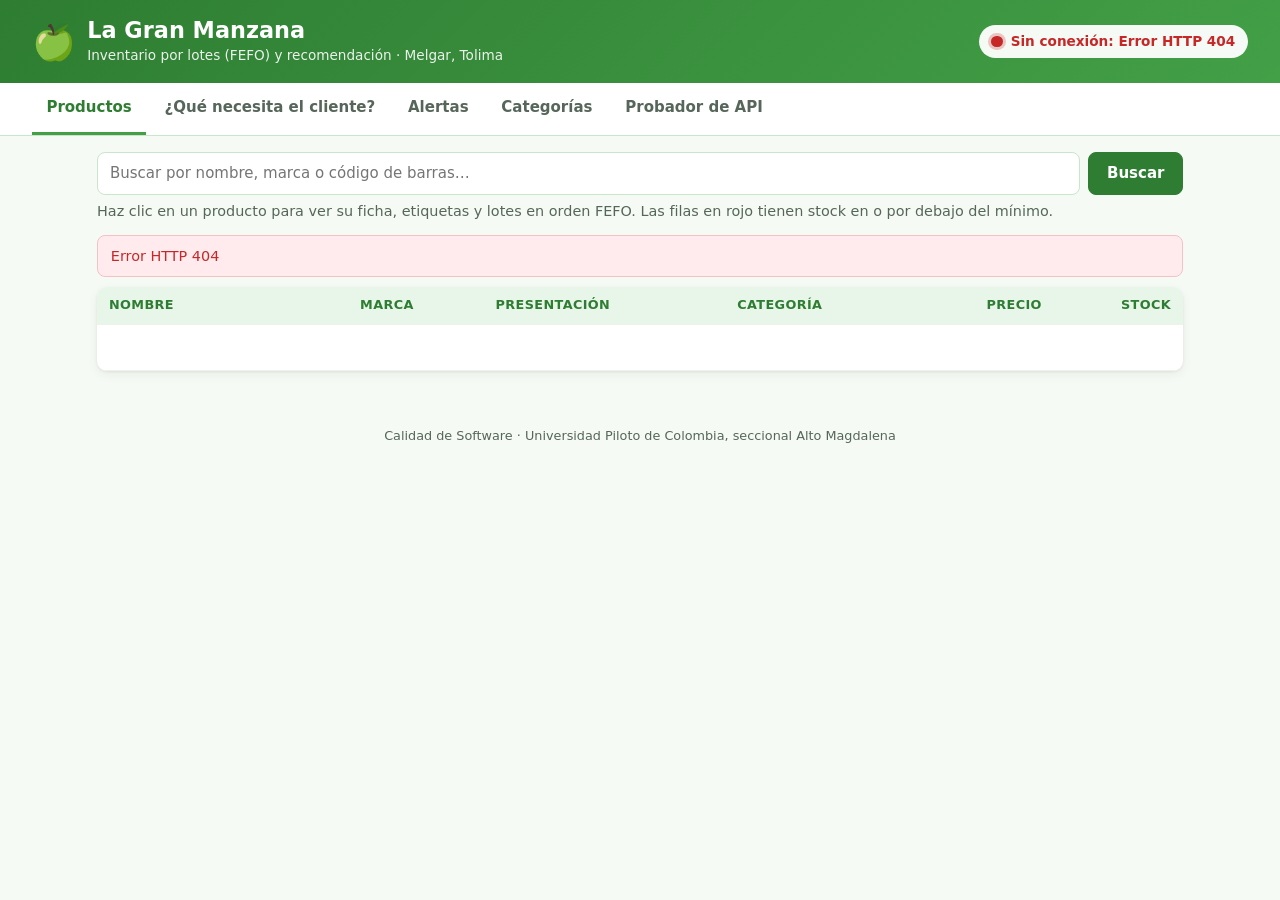
==== web/index.html @ 93dfb6d2 "API base + frontend de prueba API en Go (stdlib + go-sql-driver/mysql) para La Gran Manzana: salud, " ====
<!doctype html>
<html lang="es">
<head>
  <meta charset="utf-8">
  <meta name="viewport" content="width=device-width, initial-scale=1">
  <title>La Gran Manzana · Inventario</title>
  <link rel="icon" href="data:image/svg+xml,%3Csvg xmlns='http://www.w3.org/2000/svg' viewBox='0 0 32 32'%3E%3Ccircle cx='16' cy='18' r='12' fill='%2343a047'/%3E%3Cpath d='M16 7c0-3 2-5 5-5' stroke='%235d4037' stroke-width='2.5' fill='none'/%3E%3C/svg%3E">
  <link rel="stylesheet" href="estilos.css">
</head>
<body>
  <header class="cabecera">
    <div class="marca">
      <span class="logo" aria-hidden="true">🍏</span>
      <div>
        <h1>La Gran Manzana</h1>
        <p class="sub">Inventario por lotes (FEFO) y recomendación · Melgar, Tolima</p>
      </div>
    </div>
    <div id="estado" class="estado estado-cargando" role="status" aria-live="polite">
      <span class="punto"></span><span id="estado-texto">Verificando conexión…</span>
    </div>
  </header>

  <nav class="pestanas" role="tablist" aria-label="Secciones">
    <button role="tab" aria-selected="true" data-tab="productos">Productos</button>
    <button role="tab" aria-selected="false" data-tab="necesidades">¿Qué necesita el cliente?</button>
    <button role="tab" aria-selected="false" data-tab="alertas">Alertas</button>
    <button role="tab" aria-selected="false" data-tab="categorias">Categorías</button>
    <button role="tab" aria-selected="false" data-tab="probador">Probador de API</button>
  </nav>

  <main>
    <!-- 1. Productos -->
    <section id="tab-productos" class="panel" role="tabpanel">
      <form id="form-buscar" class="barra-busqueda">
        <input id="q" type="search" placeholder="Buscar por nombre, marca o código de barras…" autocomplete="off" aria-label="Buscar productos">
        <button type="submit" class="btn">Buscar</button>
      </form>
      <p class="ayuda">Haz clic en un producto para ver su ficha, etiquetas y lotes en orden FEFO. Las filas en rojo tienen stock en o por debajo del mínimo.</p>
      <div id="productos-msg" class="msg" hidden></div>
      <div class="tabla-scroll">
        <table class="tabla clicable">
          <thead><tr><th>Nombre</th><th>Marca</th><th>Presentación</th><th>Categoría</th><th class="num">Precio</th><th class="num">Stock</th></tr></thead>
          <tbody id="productos-cuerpo"></tbody>
        </table>
      </div>
    </section>

    <!-- 2. Necesidades -->
    <section id="tab-necesidades" class="panel" role="tabpanel" hidden>
      <p class="ayuda">Toca la necesidad del cliente para ver los productos recomendados y su disponibilidad.</p>
      <div id="necesidades-botones" class="chips"></div>
      <div id="necesidades-msg" class="msg" hidden></div>
      <div id="necesidades-resultado"></div>
    </section>

    <!-- 3. Alertas -->
    <section id="tab-alertas" class="panel" role="tabpanel" hidden>
      <div class="encabezado-seccion">
        <h2>Vencimientos</h2>
        <div class="leyenda">
          <span class="nivel nivel-vencido">vencido</span>
          <span class="nivel nivel-liquidar">liquidar</span>
          <span class="nivel nivel-devolver">devolver</span>
        </div>
      </div>
      <div id="venc-msg" class="msg" hidden></div>
      <div class="tabla-scroll">
        <table class="tabla">
          <thead><tr><th>Nivel</th><th>Producto</th><th>Lote</th><th>Vence</th><th class="num">Días</th><th class="num">Cant.</th><th>Proveedor</th><th>¿Acepta devolución?</th></tr></thead>
          <tbody id="venc-cuerpo"></tbody>
        </table>
      </div>

      <h2>Stock bajo</h2>
      <div id="stock-msg" class="msg" hidden></div>
      <div class="tabla-scroll">
        <table class="tabla">
          <thead><tr><th>Producto</th><th>Marca</th><th>Categoría</th><th class="num">Stock</th><th class="num">Mínimo</th></tr></thead>
          <tbody id="stock-cuerpo"></tbody>
        </table>
      </div>
    </section>

    <!-- 4. Categorías -->
    <section id="tab-categorias" class="panel" role="tabpanel" hidden>
      <div class="dos-columnas">
        <div>
          <h2>Nueva categoría</h2>
          <form id="form-categoria" class="tarjeta">
            <label for="cat-nombre">Nombre (máx. 80 caracteres)</label>
            <input id="cat-nombre" type="text" maxlength="200" autocomplete="off" placeholder="Ej.: Superalimentos">
            <button type="submit" class="btn">Crear</button>
            <div id="cat-resultado" class="msg" hidden></div>
          </form>
        </div>
        <div>
          <h2>Categorías existentes <span id="cat-conteo" class="conteo"></span></h2>
          <div id="cat-msg" class="msg" hidden></div>
          <ul id="cat-lista" class="lista"></ul>
        </div>
      </div>
    </section>

    <!-- 5. Probador -->
    <section id="tab-probador" class="panel" role="tabpanel" hidden>
      <p class="ayuda">Prueba cada endpoint del API. Puedes editar la ruta (por ejemplo cambiar el id o el parámetro <code>q</code>) y el cuerpo JSON del POST.</p>
      <div id="probador-lista"></div>
    </section>
  </main>

  <dialog id="ficha" aria-labelledby="ficha-titulo">
    <div class="ficha-cabecera">
      <h2 id="ficha-titulo">Producto</h2>
      <button type="button" class="btn-cerrar" id="ficha-cerrar" aria-label="Cerrar">✕</button>
    </div>
    <div id="ficha-cuerpo"></div>
  </dialog>

  <footer class="pie">Calidad de Software · Universidad Piloto de Colombia, seccional Alto Magdalena</footer>

  <script src="app.js"></script>
</body>
</html>
---- web/estilos.css ----
:root {
  --verde: #2e7d32;
  --verde-claro: #43a047;
  --verde-suave: #e8f5e9;
  --verde-borde: #c8e6c9;
  --texto: #1b2a1c;
  --texto-suave: #56665a;
  --fondo: #f6faf4;
  --blanco: #ffffff;
  --rojo: #c62828;
  --rojo-suave: #ffebee;
  --naranja: #ef6c00;
  --naranja-suave: #fff3e0;
  --amarillo: #8d6e00;
  --amarillo-suave: #fff8d6;
  --radio: 10px;
  --sombra: 0 1px 3px rgba(27, 42, 28, .08), 0 4px 12px rgba(27, 42, 28, .05);
}

* { box-sizing: border-box; }

body {
  margin: 0;
  font-family: system-ui, -apple-system, "Segoe UI", Roboto, "Helvetica Neue", Arial, sans-serif;
  font-size: 15px;
  line-height: 1.45;
  color: var(--texto);
  background: var(--fondo);
}

h1, h2, h3 { line-height: 1.2; }
h2 { font-size: 1.15rem; margin: 1.4rem 0 .6rem; color: var(--verde); }
code { background: var(--verde-suave); padding: 0 .3em; border-radius: 4px; }

/* Cabecera */
.cabecera {
  display: flex; flex-wrap: wrap; align-items: center; justify-content: space-between; gap: .8rem;
  padding: 1rem clamp(1rem, 4vw, 2rem);
  background: linear-gradient(135deg, var(--verde) 0%, var(--verde-claro) 100%);
  color: var(--blanco);
}
.marca { display: flex; align-items: center; gap: .7rem; }
.logo { font-size: 2.2rem; }
.cabecera h1 { margin: 0; font-size: 1.4rem; }
.sub { margin: .1rem 0 0; font-size: .85rem; opacity: .9; }

.estado {
  display: inline-flex; align-items: center; gap: .5rem;
  padding: .4rem .8rem; border-radius: 999px;
  font-size: .85rem; font-weight: 600; background: rgba(255, 255, 255, .95); color: var(--texto);
  max-width: 100%;
}
.estado .punto { width: .7rem; height: .7rem; border-radius: 50%; background: #9e9e9e; flex: none; }
.estado-ok .punto { background: var(--verde-claro); box-shadow: 0 0 0 3px rgba(67, 160, 71, .25); }
.estado-ok { color: var(--verde); }
.estado-error .punto { background: var(--rojo); box-shadow: 0 0 0 3px rgba(198, 40, 40, .25); }
.estado-error { color: var(--rojo); }

/* Pestañas */
.pestanas {
  display: flex; gap: .25rem; overflow-x: auto;
  padding: 0 clamp(1rem, 4vw, 2rem);
  background: var(--blanco); border-bottom: 1px solid var(--verde-borde);
  position: sticky; top: 0; z-index: 5;
}
.pestanas button {
  flex: none; border: 0; background: none; cursor: pointer;
  padding: .85rem .9rem; font: inherit; font-weight: 600; color: var(--texto-suave);
  border-bottom: 3px solid transparent;
}
.pestanas button:hover { color: var(--verde); }
.pestanas button[aria-selected="true"] { color: var(--verde); border-bottom-color: var(--verde-claro); }

main { max-width: 1150px; margin: 0 auto; padding: 1rem clamp(1rem, 4vw, 2rem) 2rem; }

.ayuda { color: var(--texto-suave); font-size: .9rem; margin: .4rem 0 .8rem; }

/* Controles */
.barra-busqueda { display: flex; gap: .5rem; }
input[type="search"], input[type="text"], textarea {
  width: 100%; font: inherit; color: var(--texto);
  padding: .6rem .75rem; border: 1px solid var(--verde-borde); border-radius: 8px; background: var(--blanco);
}
input:focus, textarea:focus, button:focus-visible { outline: 2px solid var(--verde-claro); outline-offset: 1px; }
textarea { font-family: ui-monospace, SFMono-Regular, Menlo, Consolas, monospace; font-size: .85rem; resize: vertical; }

.btn {
  flex: none; font: inherit; font-weight: 600; cursor: pointer;
  padding: .55rem 1.1rem; border-radius: 8px; border: 1px solid var(--verde);
  background: var(--verde); color: var(--blanco);
}
.btn:hover { background: #256b29; }
.btn:disabled { opacity: .6; cursor: wait; }
.btn-sec { background: var(--blanco); color: var(--verde); }
.btn-sec:hover { background: var(--verde-suave); }

/* Tablas */
.tabla-scroll { overflow-x: auto; background: var(--blanco); border-radius: var(--radio); box-shadow: var(--sombra); }
.tabla { width: 100%; border-collapse: collapse; font-size: .92rem; }
.tabla th, .tabla td { padding: .6rem .75rem; text-align: left; border-bottom: 1px solid #edf3ec; white-space: nowrap; }
.tabla td:first-child, .tabla th:first-child { white-space: normal; min-width: 9rem; }
.tabla th { background: var(--verde-suave); color: var(--verde); font-size: .8rem; text-transform: uppercase; letter-spacing: .03em; }
.tabla .num { text-align: right; font-variant-numeric: tabular-nums; }
.tabla.clicable tbody tr { cursor: pointer; }
.tabla.clicable tbody tr:hover { background: #f1f8ef; }
.tabla tr.bajo { background: var(--rojo-suave); color: var(--rojo); }
.tabla tr.bajo:hover { background: #ffdcdc !important; }
.tabla tr.bajo td:first-child { box-shadow: inset 4px 0 var(--rojo); }
.tabla .vacio { text-align: center; color: var(--texto-suave); padding: 1.4rem; white-space: normal; }

/* Niveles de vencimiento */
.nivel { display: inline-block; padding: .15rem .55rem; border-radius: 999px; font-size: .78rem; font-weight: 700; text-transform: uppercase; }
.nivel-vencido { background: var(--rojo); color: var(--blanco); }
.nivel-liquidar { background: var(--naranja); color: var(--blanco); }
.nivel-devolver { background: #fbc02d; color: #3e2f00; }
tr.fila-vencido { background: var(--rojo-suave); }
tr.fila-liquidar { background: var(--naranja-suave); }
tr.fila-devolver { background: var(--amarillo-suave); }
.encabezado-seccion { display: flex; flex-wrap: wrap; align-items: center; justify-content: space-between; gap: .5rem; }
.leyenda { display: flex; gap: .4rem; flex-wrap: wrap; }

/* Mensajes */
.msg { margin: .6rem 0; padding: .6rem .8rem; border-radius: 8px; font-size: .9rem; }
.msg-error { background: var(--rojo-suave); color: var(--rojo); border: 1px solid #f5c2c2; }
.msg-ok { background: var(--verde-suave); color: var(--verde); border: 1px solid var(--verde-borde); }
.msg-aviso { background: var(--naranja-suave); color: #8a4500; border: 1px solid #ffd8a8; }

/* Chips de necesidades */
.chips { display: flex; flex-wrap: wrap; gap: .5rem; margin-bottom: 1rem; }
.chip {
  font: inherit; cursor: pointer; padding: .55rem 1rem; border-radius: 999px;
  border: 1px solid var(--verde-borde); background: var(--blanco); color: var(--verde); font-weight: 600;
}
.chip:hover { background: var(--verde-suave); }
.chip[aria-pressed="true"] { background: var(--verde); border-color: var(--verde); color: var(--blanco); }
.chip .n { font-weight: 400; opacity: .75; margin-left: .25rem; }

.tarjetas { display: grid; grid-template-columns: repeat(auto-fill, minmax(230px, 1fr)); gap: .8rem; }
.tarjeta { background: var(--blanco); border-radius: var(--radio); box-shadow: var(--sombra); padding: 1rem; }
button.tarjeta { font: inherit; color: inherit; text-align: left; border: 1px solid transparent; cursor: pointer; }
button.tarjeta:hover { border-color: var(--verde-borde); }
.tarjeta h3 { margin: 0 0 .25rem; font-size: 1rem; }
.tarjeta .meta { color: var(--texto-suave); font-size: .85rem; }
.tarjeta .fila-precio { display: flex; justify-content: space-between; align-items: center; margin-top: .6rem; gap: .5rem; }
.precio { font-weight: 700; }
.pill { display: inline-block; padding: .1rem .55rem; border-radius: 999px; font-size: .8rem; font-weight: 600; background: var(--verde-suave); color: var(--verde); }
.pill.agotado, .pill.bajo { background: var(--rojo-suave); color: var(--rojo); }

/* Categorías */
.dos-columnas { display: grid; grid-template-columns: minmax(0, 1fr) minmax(0, 1.3fr); gap: 1.5rem; }
#form-categoria { display: grid; gap: .6rem; }
#form-categoria label { font-weight: 600; font-size: .9rem; }
#form-categoria .btn { justify-self: start; }
.lista { list-style: none; margin: 0; padding: 0; background: var(--blanco); border-radius: var(--radio); box-shadow: var(--sombra); }
.lista li { display: flex; justify-content: space-between; gap: 1rem; padding: .55rem .9rem; border-bottom: 1px solid #edf3ec; overflow-wrap: anywhere; }
.lista li:last-child { border-bottom: 0; }
.lista .id { color: var(--texto-suave); font-size: .85rem; font-variant-numeric: tabular-nums; }
.lista li.nueva { background: var(--verde-suave); }
.conteo { font-weight: 400; color: var(--texto-suave); font-size: .9rem; }

/* Ficha (diálogo) */
dialog {
  width: min(720px, calc(100vw - 2rem)); max-height: calc(100vh - 2rem);
  border: 0; border-radius: 14px; padding: 0; box-shadow: 0 10px 40px rgba(0, 0, 0, .25); color: var(--texto);
}
dialog::backdrop { background: rgba(27, 42, 28, .45); }
.ficha-cabecera {
  display: flex; justify-content: space-between; align-items: flex-start; gap: 1rem;
  padding: 1rem 1.2rem; background: var(--verde-suave); position: sticky; top: 0;
}
.ficha-cabecera h2 { margin: 0; color: var(--verde); }
.btn-cerrar { border: 0; background: none; font-size: 1.3rem; cursor: pointer; color: var(--texto-suave); line-height: 1; padding: .2rem .4rem; }
#ficha-cuerpo { padding: 1rem 1.2rem 1.4rem; }
.aviso {
  display: flex; gap: .6rem; align-items: flex-start;
  background: #fff8e1; border: 1px solid #ffe082; border-left: 5px solid #f9a825;
  border-radius: 8px; padding: .75rem .9rem; font-weight: 600; color: #6d4c00; margin-bottom: 1rem;
}
.datos { display: grid; grid-template-columns: repeat(auto-fill, minmax(150px, 1fr)); gap: .6rem; margin-bottom: 1rem; }
.dato { background: var(--fondo); border-radius: 8px; padding: .5rem .7rem; }
.dato .k { display: block; font-size: .75rem; color: var(--texto-suave); text-transform: uppercase; letter-spacing: .03em; }
.dato .v { font-weight: 600; overflow-wrap: anywhere; }
.texto-ficha h3 { font-size: .95rem; margin: 1rem 0 .25rem; color: var(--verde); }
.texto-ficha p { margin: 0; white-space: pre-line; }
.etiquetas { display: flex; flex-wrap: wrap; gap: .35rem; }
.etq { padding: .15rem .6rem; border-radius: 999px; font-size: .8rem; background: var(--verde-suave); color: var(--verde); }
.etq-contraindicacion { background: var(--rojo-suave); color: var(--rojo); }
.etq-ingrediente { background: #e3f2fd; color: #1565c0; }

/* Probador */
.endpoint { background: var(--blanco); border-radius: var(--radio); box-shadow: var(--sombra); padding: .9rem; margin-bottom: .9rem; }
.endpoint .titulo { font-size: .85rem; color: var(--texto-suave); margin-bottom: .45rem; }
.endpoint .linea { display: flex; gap: .5rem; align-items: center; flex-wrap: wrap; }
.endpoint .linea input { flex: 1 1 220px; font-family: ui-monospace, SFMono-Regular, Menlo, Consolas, monospace; font-size: .88rem; }
.metodo { flex: none; font-family: ui-monospace, monospace; font-weight: 700; font-size: .8rem; padding: .3rem .55rem; border-radius: 6px; color: var(--blanco); }
.metodo-GET { background: #1e88e5; }
.metodo-POST { background: var(--verde-claro); }
.endpoint textarea { margin-top: .5rem; min-height: 4.5rem; }
.respuesta { margin-top: .6rem; }
.respuesta .info { display: flex; gap: .6rem; align-items: center; font-size: .85rem; margin-bottom: .35rem; flex-wrap: wrap; }
.codigo { font-weight: 700; padding: .1rem .5rem; border-radius: 6px; }
.codigo-2 { background: var(--verde-suave); color: var(--verde); }
.codigo-4 { background: var(--naranja-suave); color: #8a4500; }
.codigo-5, .codigo-0 { background: var(--rojo-suave); color: var(--rojo); }
pre.json {
  margin: 0; max-height: 360px; overflow: auto; padding: .75rem; border-radius: 8px;
  background: #102014; color: #d6f5d6; font-size: .8rem; line-height: 1.4;
}
.curl { margin-top: .45rem; font-size: .8rem; }

.pie { text-align: center; color: var(--texto-suave); font-size: .8rem; padding: 1.5rem 1rem 2rem; }

/* Celular */
@media (max-width: 720px) {
  body { font-size: 14px; }
  .dos-columnas { grid-template-columns: 1fr; }
  .cabecera h1 { font-size: 1.2rem; }
  .ocultar-movil { display: none; }
}
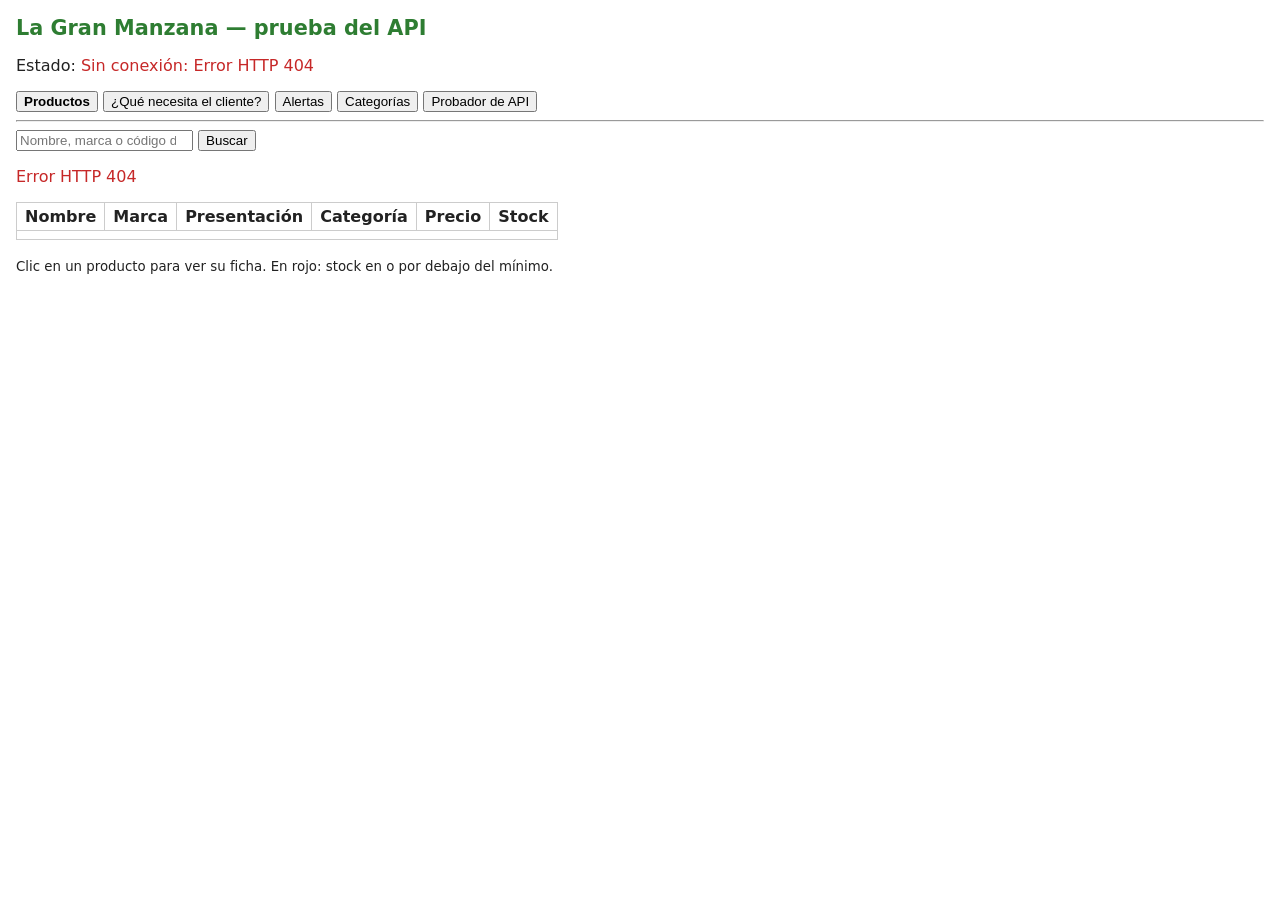
==== commit 5191f267: "Lógica FEFO, recomendaciones, docs privadas y colección Postman - plan-fefo: simula de qué lotes sal" ====
--- a/web/index.html
+++ b/web/index.html
@@ -3,121 +3,80 @@
 <head>
   <meta charset="utf-8">
   <meta name="viewport" content="width=device-width, initial-scale=1">
-  <title>La Gran Manzana · Inventario</title>
-  <link rel="icon" href="data:image/svg+xml,%3Csvg xmlns='http://www.w3.org/2000/svg' viewBox='0 0 32 32'%3E%3Ccircle cx='16' cy='18' r='12' fill='%2343a047'/%3E%3Cpath d='M16 7c0-3 2-5 5-5' stroke='%235d4037' stroke-width='2.5' fill='none'/%3E%3C/svg%3E">
+  <title>La Gran Manzana · Prueba del API</title>
   <link rel="stylesheet" href="estilos.css">
 </head>
 <body>
-  <header class="cabecera">
-    <div class="marca">
-      <span class="logo" aria-hidden="true">🍏</span>
-      <div>
-        <h1>La Gran Manzana</h1>
-        <p class="sub">Inventario por lotes (FEFO) y recomendación · Melgar, Tolima</p>
-      </div>
+  <h1>La Gran Manzana — prueba del API</h1>
+  <p>Estado: <span id="estado">verificando…</span></p>
+
+  <nav id="pestanas">
+    <button data-tab="productos">Productos</button>
+    <button data-tab="necesidades">¿Qué necesita el cliente?</button>
+    <button data-tab="alertas">Alertas</button>
+    <button data-tab="categorias">Categorías</button>
+    <button data-tab="probador">Probador de API</button>
+  </nav>
+  <hr>
+
+  <section id="tab-productos" class="panel">
+    <form id="form-buscar">
+      <input id="q" type="search" placeholder="Nombre, marca o código de barras" aria-label="Buscar">
+      <button type="submit">Buscar</button>
+    </form>
+    <p class="msg" id="productos-msg"></p>
+    <div class="scroll">
+      <table>
+        <thead><tr><th>Nombre</th><th>Marca</th><th>Presentación</th><th>Categoría</th><th>Precio</th><th>Stock</th></tr></thead>
+        <tbody id="productos-cuerpo"></tbody>
+      </table>
     </div>
-    <div id="estado" class="estado estado-cargando" role="status" aria-live="polite">
-      <span class="punto"></span><span id="estado-texto">Verificando conexión…</span>
+    <p><small>Clic en un producto para ver su ficha. En rojo: stock en o por debajo del mínimo.</small></p>
+    <div id="ficha"></div>
+  </section>
+
+  <section id="tab-necesidades" class="panel" hidden>
+    <p>1. Necesidad del cliente:</p>
+    <div id="necesidades-botones"></div>
+    <p>2. Evitar productos con (opcional):</p>
+    <div id="contra-opciones"></div>
+    <label><input type="checkbox" id="solo-disponibles"> Solo con existencias</label>
+    <p class="msg" id="necesidades-msg"></p>
+    <div id="necesidades-resultado"></div>
+  </section>
+
+  <section id="tab-alertas" class="panel" hidden>
+    <h2>Vencimientos</h2>
+    <p class="msg" id="venc-msg"></p>
+    <div class="scroll">
+      <table>
+        <thead><tr><th>Nivel</th><th>Producto</th><th>Lote</th><th>Vence</th><th>Días</th><th>Cant.</th><th>Valor en riesgo</th><th>Acción sugerida</th></tr></thead>
+        <tbody id="venc-cuerpo"></tbody>
+      </table>
     </div>
-  </header>
+    <h2>Stock bajo</h2>
+    <p class="msg" id="stock-msg"></p>
+    <div class="scroll">
+      <table>
+        <thead><tr><th>Producto</th><th>Categoría</th><th>Stock</th><th>Mínimo</th><th>Faltan</th></tr></thead>
+        <tbody id="stock-cuerpo"></tbody>
+      </table>
+    </div>
+  </section>
 
-  <nav class="pestanas" role="tablist" aria-label="Secciones">
-    <button role="tab" aria-selected="true" data-tab="productos">Productos</button>
-    <button role="tab" aria-selected="false" data-tab="necesidades">¿Qué necesita el cliente?</button>
-    <button role="tab" aria-selected="false" data-tab="alertas">Alertas</button>
-    <button role="tab" aria-selected="false" data-tab="categorias">Categorías</button>
-    <button role="tab" aria-selected="false" data-tab="probador">Probador de API</button>
-  </nav>
+  <section id="tab-categorias" class="panel" hidden>
+    <form id="form-categoria">
+      <input id="cat-nombre" type="text" placeholder="Nueva categoría (máx. 80)" aria-label="Nombre">
+      <button type="submit">Crear</button>
+    </form>
+    <p class="msg" id="cat-resultado"></p>
+    <ul id="cat-lista"></ul>
+  </section>
 
-  <main>
-    <!-- 1. Productos -->
-    <section id="tab-productos" class="panel" role="tabpanel">
-      <form id="form-buscar" class="barra-busqueda">
-        <input id="q" type="search" placeholder="Buscar por nombre, marca o código de barras…" autocomplete="off" aria-label="Buscar productos">
-        <button type="submit" class="btn">Buscar</button>
-      </form>
-      <p class="ayuda">Haz clic en un producto para ver su ficha, etiquetas y lotes en orden FEFO. Las filas en rojo tienen stock en o por debajo del mínimo.</p>
-      <div id="productos-msg" class="msg" hidden></div>
-      <div class="tabla-scroll">
-        <table class="tabla clicable">
-          <thead><tr><th>Nombre</th><th>Marca</th><th>Presentación</th><th>Categoría</th><th class="num">Precio</th><th class="num">Stock</th></tr></thead>
-          <tbody id="productos-cuerpo"></tbody>
-        </table>
-      </div>
-    </section>
-
-    <!-- 2. Necesidades -->
-    <section id="tab-necesidades" class="panel" role="tabpanel" hidden>
-      <p class="ayuda">Toca la necesidad del cliente para ver los productos recomendados y su disponibilidad.</p>
-      <div id="necesidades-botones" class="chips"></div>
-      <div id="necesidades-msg" class="msg" hidden></div>
-      <div id="necesidades-resultado"></div>
-    </section>
-
-    <!-- 3. Alertas -->
-    <section id="tab-alertas" class="panel" role="tabpanel" hidden>
-      <div class="encabezado-seccion">
-        <h2>Vencimientos</h2>
-        <div class="leyenda">
-          <span class="nivel nivel-vencido">vencido</span>
-          <span class="nivel nivel-liquidar">liquidar</span>
-          <span class="nivel nivel-devolver">devolver</span>
-        </div>
-      </div>
-      <div id="venc-msg" class="msg" hidden></div>
-      <div class="tabla-scroll">
-        <table class="tabla">
-          <thead><tr><th>Nivel</th><th>Producto</th><th>Lote</th><th>Vence</th><th class="num">Días</th><th class="num">Cant.</th><th>Proveedor</th><th>¿Acepta devolución?</th></tr></thead>
-          <tbody id="venc-cuerpo"></tbody>
-        </table>
-      </div>
-
-      <h2>Stock bajo</h2>
-      <div id="stock-msg" class="msg" hidden></div>
-      <div class="tabla-scroll">
-        <table class="tabla">
-          <thead><tr><th>Producto</th><th>Marca</th><th>Categoría</th><th class="num">Stock</th><th class="num">Mínimo</th></tr></thead>
-          <tbody id="stock-cuerpo"></tbody>
-        </table>
-      </div>
-    </section>
-
-    <!-- 4. Categorías -->
-    <section id="tab-categorias" class="panel" role="tabpanel" hidden>
-      <div class="dos-columnas">
-        <div>
-          <h2>Nueva categoría</h2>
-          <form id="form-categoria" class="tarjeta">
-            <label for="cat-nombre">Nombre (máx. 80 caracteres)</label>
-            <input id="cat-nombre" type="text" maxlength="200" autocomplete="off" placeholder="Ej.: Superalimentos">
-            <button type="submit" class="btn">Crear</button>
-            <div id="cat-resultado" class="msg" hidden></div>
-          </form>
-        </div>
-        <div>
-          <h2>Categorías existentes <span id="cat-conteo" class="conteo"></span></h2>
-          <div id="cat-msg" class="msg" hidden></div>
-          <ul id="cat-lista" class="lista"></ul>
-        </div>
-      </div>
-    </section>
-
-    <!-- 5. Probador -->
-    <section id="tab-probador" class="panel" role="tabpanel" hidden>
-      <p class="ayuda">Prueba cada endpoint del API. Puedes editar la ruta (por ejemplo cambiar el id o el parámetro <code>q</code>) y el cuerpo JSON del POST.</p>
-      <div id="probador-lista"></div>
-    </section>
-  </main>
-
-  <dialog id="ficha" aria-labelledby="ficha-titulo">
-    <div class="ficha-cabecera">
-      <h2 id="ficha-titulo">Producto</h2>
-      <button type="button" class="btn-cerrar" id="ficha-cerrar" aria-label="Cerrar">✕</button>
-    </div>
-    <div id="ficha-cuerpo"></div>
-  </dialog>
-
-  <footer class="pie">Calidad de Software · Universidad Piloto de Colombia, seccional Alto Magdalena</footer>
+  <section id="tab-probador" class="panel" hidden>
+    <p><small>Edita la ruta o el cuerpo y pulsa Enviar.</small></p>
+    <div id="probador-lista"></div>
+  </section>
 
   <script src="app.js"></script>
 </body>
--- a/web/estilos.css
+++ b/web/estilos.css
@@ -1,219 +1,18 @@
-:root {
-  --verde: #2e7d32;
-  --verde-claro: #43a047;
-  --verde-suave: #e8f5e9;
-  --verde-borde: #c8e6c9;
-  --texto: #1b2a1c;
-  --texto-suave: #56665a;
-  --fondo: #f6faf4;
-  --blanco: #ffffff;
-  --rojo: #c62828;
-  --rojo-suave: #ffebee;
-  --naranja: #ef6c00;
-  --naranja-suave: #fff3e0;
-  --amarillo: #8d6e00;
-  --amarillo-suave: #fff8d6;
-  --radio: 10px;
-  --sombra: 0 1px 3px rgba(27, 42, 28, .08), 0 4px 12px rgba(27, 42, 28, .05);
-}
-
-* { box-sizing: border-box; }
-
-body {
-  margin: 0;
-  font-family: system-ui, -apple-system, "Segoe UI", Roboto, "Helvetica Neue", Arial, sans-serif;
-  font-size: 15px;
-  line-height: 1.45;
-  color: var(--texto);
-  background: var(--fondo);
-}
-
-h1, h2, h3 { line-height: 1.2; }
-h2 { font-size: 1.15rem; margin: 1.4rem 0 .6rem; color: var(--verde); }
-code { background: var(--verde-suave); padding: 0 .3em; border-radius: 4px; }
-
-/* Cabecera */
-.cabecera {
-  display: flex; flex-wrap: wrap; align-items: center; justify-content: space-between; gap: .8rem;
-  padding: 1rem clamp(1rem, 4vw, 2rem);
-  background: linear-gradient(135deg, var(--verde) 0%, var(--verde-claro) 100%);
-  color: var(--blanco);
-}
-.marca { display: flex; align-items: center; gap: .7rem; }
-.logo { font-size: 2.2rem; }
-.cabecera h1 { margin: 0; font-size: 1.4rem; }
-.sub { margin: .1rem 0 0; font-size: .85rem; opacity: .9; }
-
-.estado {
-  display: inline-flex; align-items: center; gap: .5rem;
-  padding: .4rem .8rem; border-radius: 999px;
-  font-size: .85rem; font-weight: 600; background: rgba(255, 255, 255, .95); color: var(--texto);
-  max-width: 100%;
-}
-.estado .punto { width: .7rem; height: .7rem; border-radius: 50%; background: #9e9e9e; flex: none; }
-.estado-ok .punto { background: var(--verde-claro); box-shadow: 0 0 0 3px rgba(67, 160, 71, .25); }
-.estado-ok { color: var(--verde); }
-.estado-error .punto { background: var(--rojo); box-shadow: 0 0 0 3px rgba(198, 40, 40, .25); }
-.estado-error { color: var(--rojo); }
-
-/* Pestañas */
-.pestanas {
-  display: flex; gap: .25rem; overflow-x: auto;
-  padding: 0 clamp(1rem, 4vw, 2rem);
-  background: var(--blanco); border-bottom: 1px solid var(--verde-borde);
-  position: sticky; top: 0; z-index: 5;
-}
-.pestanas button {
-  flex: none; border: 0; background: none; cursor: pointer;
-  padding: .85rem .9rem; font: inherit; font-weight: 600; color: var(--texto-suave);
-  border-bottom: 3px solid transparent;
-}
-.pestanas button:hover { color: var(--verde); }
-.pestanas button[aria-selected="true"] { color: var(--verde); border-bottom-color: var(--verde-claro); }
-
-main { max-width: 1150px; margin: 0 auto; padding: 1rem clamp(1rem, 4vw, 2rem) 2rem; }
-
-.ayuda { color: var(--texto-suave); font-size: .9rem; margin: .4rem 0 .8rem; }
-
-/* Controles */
-.barra-busqueda { display: flex; gap: .5rem; }
-input[type="search"], input[type="text"], textarea {
-  width: 100%; font: inherit; color: var(--texto);
-  padding: .6rem .75rem; border: 1px solid var(--verde-borde); border-radius: 8px; background: var(--blanco);
-}
-input:focus, textarea:focus, button:focus-visible { outline: 2px solid var(--verde-claro); outline-offset: 1px; }
-textarea { font-family: ui-monospace, SFMono-Regular, Menlo, Consolas, monospace; font-size: .85rem; resize: vertical; }
-
-.btn {
-  flex: none; font: inherit; font-weight: 600; cursor: pointer;
-  padding: .55rem 1.1rem; border-radius: 8px; border: 1px solid var(--verde);
-  background: var(--verde); color: var(--blanco);
-}
-.btn:hover { background: #256b29; }
-.btn:disabled { opacity: .6; cursor: wait; }
-.btn-sec { background: var(--blanco); color: var(--verde); }
-.btn-sec:hover { background: var(--verde-suave); }
-
-/* Tablas */
-.tabla-scroll { overflow-x: auto; background: var(--blanco); border-radius: var(--radio); box-shadow: var(--sombra); }
-.tabla { width: 100%; border-collapse: collapse; font-size: .92rem; }
-.tabla th, .tabla td { padding: .6rem .75rem; text-align: left; border-bottom: 1px solid #edf3ec; white-space: nowrap; }
-.tabla td:first-child, .tabla th:first-child { white-space: normal; min-width: 9rem; }
-.tabla th { background: var(--verde-suave); color: var(--verde); font-size: .8rem; text-transform: uppercase; letter-spacing: .03em; }
-.tabla .num { text-align: right; font-variant-numeric: tabular-nums; }
-.tabla.clicable tbody tr { cursor: pointer; }
-.tabla.clicable tbody tr:hover { background: #f1f8ef; }
-.tabla tr.bajo { background: var(--rojo-suave); color: var(--rojo); }
-.tabla tr.bajo:hover { background: #ffdcdc !important; }
-.tabla tr.bajo td:first-child { box-shadow: inset 4px 0 var(--rojo); }
-.tabla .vacio { text-align: center; color: var(--texto-suave); padding: 1.4rem; white-space: normal; }
-
-/* Niveles de vencimiento */
-.nivel { display: inline-block; padding: .15rem .55rem; border-radius: 999px; font-size: .78rem; font-weight: 700; text-transform: uppercase; }
-.nivel-vencido { background: var(--rojo); color: var(--blanco); }
-.nivel-liquidar { background: var(--naranja); color: var(--blanco); }
-.nivel-devolver { background: #fbc02d; color: #3e2f00; }
-tr.fila-vencido { background: var(--rojo-suave); }
-tr.fila-liquidar { background: var(--naranja-suave); }
-tr.fila-devolver { background: var(--amarillo-suave); }
-.encabezado-seccion { display: flex; flex-wrap: wrap; align-items: center; justify-content: space-between; gap: .5rem; }
-.leyenda { display: flex; gap: .4rem; flex-wrap: wrap; }
-
-/* Mensajes */
-.msg { margin: .6rem 0; padding: .6rem .8rem; border-radius: 8px; font-size: .9rem; }
-.msg-error { background: var(--rojo-suave); color: var(--rojo); border: 1px solid #f5c2c2; }
-.msg-ok { background: var(--verde-suave); color: var(--verde); border: 1px solid var(--verde-borde); }
-.msg-aviso { background: var(--naranja-suave); color: #8a4500; border: 1px solid #ffd8a8; }
-
-/* Chips de necesidades */
-.chips { display: flex; flex-wrap: wrap; gap: .5rem; margin-bottom: 1rem; }
-.chip {
-  font: inherit; cursor: pointer; padding: .55rem 1rem; border-radius: 999px;
-  border: 1px solid var(--verde-borde); background: var(--blanco); color: var(--verde); font-weight: 600;
-}
-.chip:hover { background: var(--verde-suave); }
-.chip[aria-pressed="true"] { background: var(--verde); border-color: var(--verde); color: var(--blanco); }
-.chip .n { font-weight: 400; opacity: .75; margin-left: .25rem; }
-
-.tarjetas { display: grid; grid-template-columns: repeat(auto-fill, minmax(230px, 1fr)); gap: .8rem; }
-.tarjeta { background: var(--blanco); border-radius: var(--radio); box-shadow: var(--sombra); padding: 1rem; }
-button.tarjeta { font: inherit; color: inherit; text-align: left; border: 1px solid transparent; cursor: pointer; }
-button.tarjeta:hover { border-color: var(--verde-borde); }
-.tarjeta h3 { margin: 0 0 .25rem; font-size: 1rem; }
-.tarjeta .meta { color: var(--texto-suave); font-size: .85rem; }
-.tarjeta .fila-precio { display: flex; justify-content: space-between; align-items: center; margin-top: .6rem; gap: .5rem; }
-.precio { font-weight: 700; }
-.pill { display: inline-block; padding: .1rem .55rem; border-radius: 999px; font-size: .8rem; font-weight: 600; background: var(--verde-suave); color: var(--verde); }
-.pill.agotado, .pill.bajo { background: var(--rojo-suave); color: var(--rojo); }
-
-/* Categorías */
-.dos-columnas { display: grid; grid-template-columns: minmax(0, 1fr) minmax(0, 1.3fr); gap: 1.5rem; }
-#form-categoria { display: grid; gap: .6rem; }
-#form-categoria label { font-weight: 600; font-size: .9rem; }
-#form-categoria .btn { justify-self: start; }
-.lista { list-style: none; margin: 0; padding: 0; background: var(--blanco); border-radius: var(--radio); box-shadow: var(--sombra); }
-.lista li { display: flex; justify-content: space-between; gap: 1rem; padding: .55rem .9rem; border-bottom: 1px solid #edf3ec; overflow-wrap: anywhere; }
-.lista li:last-child { border-bottom: 0; }
-.lista .id { color: var(--texto-suave); font-size: .85rem; font-variant-numeric: tabular-nums; }
-.lista li.nueva { background: var(--verde-suave); }
-.conteo { font-weight: 400; color: var(--texto-suave); font-size: .9rem; }
-
-/* Ficha (diálogo) */
-dialog {
-  width: min(720px, calc(100vw - 2rem)); max-height: calc(100vh - 2rem);
-  border: 0; border-radius: 14px; padding: 0; box-shadow: 0 10px 40px rgba(0, 0, 0, .25); color: var(--texto);
-}
-dialog::backdrop { background: rgba(27, 42, 28, .45); }
-.ficha-cabecera {
-  display: flex; justify-content: space-between; align-items: flex-start; gap: 1rem;
-  padding: 1rem 1.2rem; background: var(--verde-suave); position: sticky; top: 0;
-}
-.ficha-cabecera h2 { margin: 0; color: var(--verde); }
-.btn-cerrar { border: 0; background: none; font-size: 1.3rem; cursor: pointer; color: var(--texto-suave); line-height: 1; padding: .2rem .4rem; }
-#ficha-cuerpo { padding: 1rem 1.2rem 1.4rem; }
-.aviso {
-  display: flex; gap: .6rem; align-items: flex-start;
-  background: #fff8e1; border: 1px solid #ffe082; border-left: 5px solid #f9a825;
-  border-radius: 8px; padding: .75rem .9rem; font-weight: 600; color: #6d4c00; margin-bottom: 1rem;
-}
-.datos { display: grid; grid-template-columns: repeat(auto-fill, minmax(150px, 1fr)); gap: .6rem; margin-bottom: 1rem; }
-.dato { background: var(--fondo); border-radius: 8px; padding: .5rem .7rem; }
-.dato .k { display: block; font-size: .75rem; color: var(--texto-suave); text-transform: uppercase; letter-spacing: .03em; }
-.dato .v { font-weight: 600; overflow-wrap: anywhere; }
-.texto-ficha h3 { font-size: .95rem; margin: 1rem 0 .25rem; color: var(--verde); }
-.texto-ficha p { margin: 0; white-space: pre-line; }
-.etiquetas { display: flex; flex-wrap: wrap; gap: .35rem; }
-.etq { padding: .15rem .6rem; border-radius: 999px; font-size: .8rem; background: var(--verde-suave); color: var(--verde); }
-.etq-contraindicacion { background: var(--rojo-suave); color: var(--rojo); }
-.etq-ingrediente { background: #e3f2fd; color: #1565c0; }
-
-/* Probador */
-.endpoint { background: var(--blanco); border-radius: var(--radio); box-shadow: var(--sombra); padding: .9rem; margin-bottom: .9rem; }
-.endpoint .titulo { font-size: .85rem; color: var(--texto-suave); margin-bottom: .45rem; }
-.endpoint .linea { display: flex; gap: .5rem; align-items: center; flex-wrap: wrap; }
-.endpoint .linea input { flex: 1 1 220px; font-family: ui-monospace, SFMono-Regular, Menlo, Consolas, monospace; font-size: .88rem; }
-.metodo { flex: none; font-family: ui-monospace, monospace; font-weight: 700; font-size: .8rem; padding: .3rem .55rem; border-radius: 6px; color: var(--blanco); }
-.metodo-GET { background: #1e88e5; }
-.metodo-POST { background: var(--verde-claro); }
-.endpoint textarea { margin-top: .5rem; min-height: 4.5rem; }
-.respuesta { margin-top: .6rem; }
-.respuesta .info { display: flex; gap: .6rem; align-items: center; font-size: .85rem; margin-bottom: .35rem; flex-wrap: wrap; }
-.codigo { font-weight: 700; padding: .1rem .5rem; border-radius: 6px; }
-.codigo-2 { background: var(--verde-suave); color: var(--verde); }
-.codigo-4 { background: var(--naranja-suave); color: #8a4500; }
-.codigo-5, .codigo-0 { background: var(--rojo-suave); color: var(--rojo); }
-pre.json {
-  margin: 0; max-height: 360px; overflow: auto; padding: .75rem; border-radius: 8px;
-  background: #102014; color: #d6f5d6; font-size: .8rem; line-height: 1.4;
-}
-.curl { margin-top: .45rem; font-size: .8rem; }
-
-.pie { text-align: center; color: var(--texto-suave); font-size: .8rem; padding: 1.5rem 1rem 2rem; }
-
-/* Celular */
-@media (max-width: 720px) {
-  body { font-size: 14px; }
-  .dos-columnas { grid-template-columns: 1fr; }
-  .cabecera h1 { font-size: 1.2rem; }
-  .ocultar-movil { display: none; }
-}
+/* Estilos mínimos: el diseño visual no es parte de esta entrega. */
+body { font-family: system-ui, Arial, sans-serif; margin: 1rem; color: #222; }
+h1 { font-size: 1.3rem; color: #2e7d32; }
+h2 { font-size: 1.1rem; }
+nav button[aria-selected="true"] { font-weight: bold; }
+table { border-collapse: collapse; }
+th, td { border: 1px solid #ccc; padding: .25rem .5rem; text-align: left; }
+.scroll { overflow-x: auto; }
+tr.clic { cursor: pointer; }
+tr.bajo, .err, .vencido { color: #c62828; }
+.liquidar { color: #e65100; }
+.devolver { color: #8d6e00; }
+.ok { color: #2e7d32; }
+.aviso { border: 1px solid #f9a825; padding: .4rem; }
+.endpoint { border-top: 1px solid #ccc; padding: .5rem 0; }
+.endpoint input { width: min(30rem, 100%); }
+.endpoint textarea { display: block; width: min(30rem, 100%); }
+pre { background: #f3f3f3; padding: .5rem; overflow: auto; max-height: 300px; }
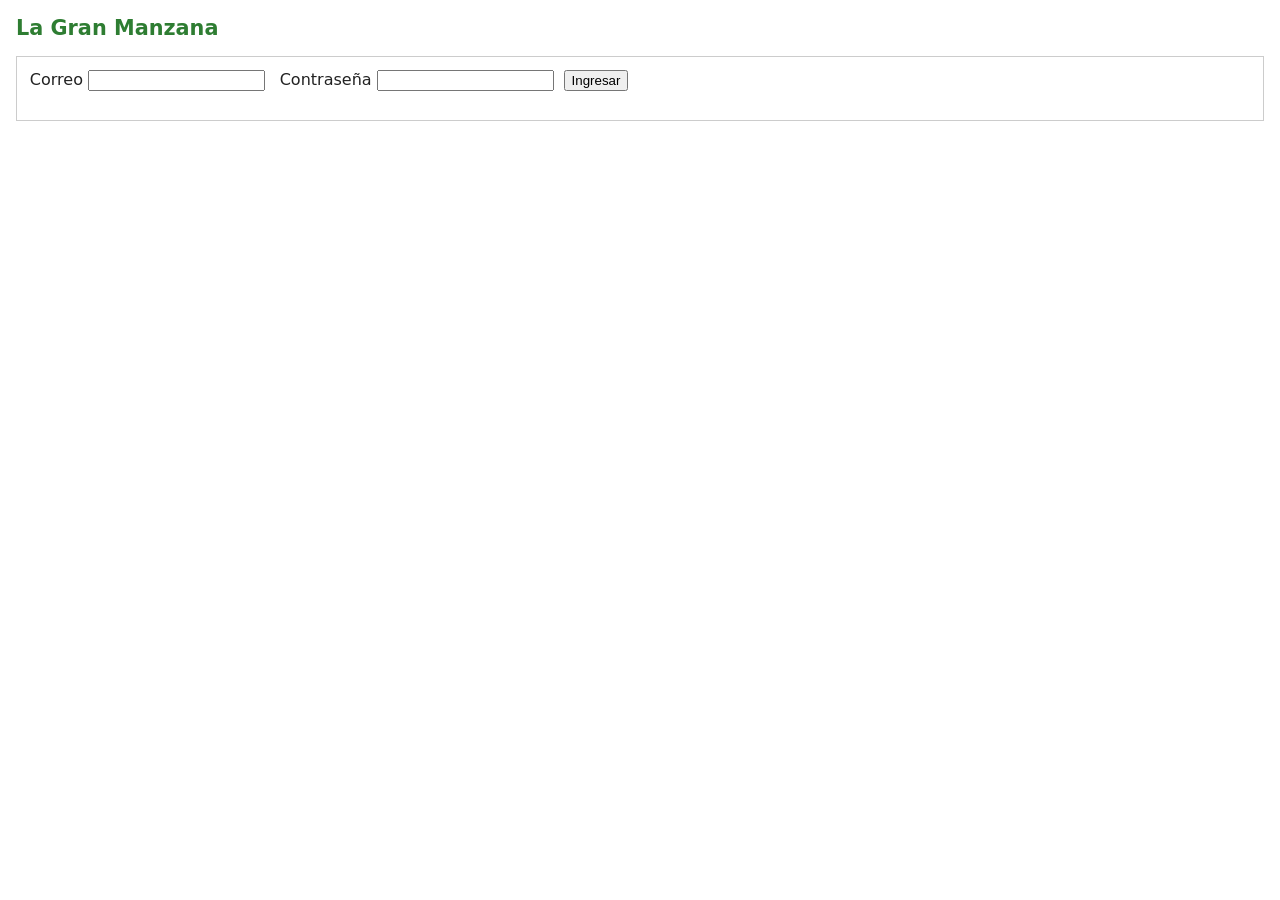
==== commit 1bdb4b14: "Completa login, inventario FEFO, ventas, bajas y reportes" ====
--- a/web/index.html
+++ b/web/index.html
@@ -3,11 +3,19 @@
 <head>
   <meta charset="utf-8">
   <meta name="viewport" content="width=device-width, initial-scale=1">
-  <title>La Gran Manzana · Prueba del API</title>
+  <title>La Gran Manzana</title>
   <link rel="stylesheet" href="estilos.css">
 </head>
 <body>
-  <h1>La Gran Manzana — prueba del API</h1>
+  <h1>La Gran Manzana</h1>
+  <form id="form-login" method="post" action="/api/login">
+    <label>Correo <input name="email" type="email" autocomplete="username" required></label>
+    <label>Contraseña <input name="password" type="password" autocomplete="current-password" required maxlength="72"></label>
+    <button>Ingresar</button><p id="login-msg" role="status"></p>
+  </form>
+  <p id="sesion" hidden><span id="sesion-nombre"></span> <button id="salir">Cerrar sesión</button></p>
+  <div id="aplicacion" hidden>
+  <p id="aviso-alertas" role="status" aria-live="polite"></p>
   <p>Estado: <span id="estado">verificando…</span></p>
 
   <nav id="pestanas">
@@ -15,7 +23,11 @@
     <button data-tab="necesidades">¿Qué necesita el cliente?</button>
     <button data-tab="alertas">Alertas</button>
     <button data-tab="categorias">Categorías</button>
-    <button data-tab="probador">Probador de API</button>
+    <button data-tab="ventas">Ventas</button>
+    <button data-tab="inventario">Lotes y bajas</button>
+    <button data-tab="administracion" data-propietario>Administración</button>
+    <button data-tab="reportes" data-propietario>Reportes</button>
+    <button data-tab="probador" data-propietario>Probador de API</button>
   </nav>
   <hr>
 
@@ -65,7 +77,7 @@
   </section>
 
   <section id="tab-categorias" class="panel" hidden>
-    <form id="form-categoria">
+    <form id="form-categoria" data-propietario>
       <input id="cat-nombre" type="text" placeholder="Nueva categoría (máx. 80)" aria-label="Nombre">
       <button type="submit">Crear</button>
     </form>
@@ -73,11 +85,81 @@
     <ul id="cat-lista"></ul>
   </section>
 
+  <section id="tab-ventas" class="panel" hidden>
+    <h2>Registrar venta</h2>
+    <p>En productos a granel una unidad representa 100 g. El sistema selecciona los lotes FEFO y excluye los vencidos.</p>
+    <form id="form-venta">
+      <label>Producto <select id="venta-producto" required></select></label>
+      <label>Cantidad <input id="venta-cantidad" type="number" min="1" max="1000000" value="1" required></label>
+      <label>Precio unitario de oferta (opcional) <input id="venta-precio" type="number" min="0" step="0.01"></label>
+      <button type="button" id="agregar-venta">Agregar al carrito</button>
+      <ul id="carrito"></ul>
+      <label>Medio de pago <select id="medio-pago"><option>efectivo</option><option>nequi</option><option>daviplata</option></select></label>
+      <button id="guardar-venta">Guardar venta</button>
+    </form>
+    <p id="venta-msg" role="status"></p>
+    <button id="historial-ventas">Consultar ventas de los últimos 30 días</button>
+    <div id="ventas-lista" class="scroll"></div>
+  </section>
+
+  <section id="tab-inventario" class="panel" hidden>
+    <h2>Ingreso de lote</h2>
+    <form id="form-lote">
+      <label>Producto <select name="producto_id" class="selector-producto" required></select></label>
+      <label>Código del lote <input name="codigo_lote" maxlength="60"></label>
+      <label>Factura <input name="numero_factura" maxlength="50"></label>
+      <label>Vencimiento <input name="fecha_vencimiento" type="date" required></label>
+      <label>Cantidad (unidades de 100 g para granel) <input name="cantidad" type="number" min="1" max="1000000" required></label>
+      <label>Costo por unidad <input name="costo_unitario" type="number" min="0" step="0.01" required></label>
+      <button>Guardar ingreso</button><p class="resultado" role="status"></p>
+    </form>
+    <h2>Consultar lotes</h2>
+    <form id="form-lotes-buscar"><label>Producto <select id="lotes-producto" class="selector-producto"></select></label><button>Consultar</button></form>
+    <div id="lotes-lista" class="scroll"></div>
+    <form id="form-editar-lote" data-propietario>
+      <h3>Corregir datos de un lote</h3>
+      <label>ID lote <input name="id" type="number" min="1" required></label>
+      <label>Código <input name="codigo_lote" maxlength="60"></label>
+      <label>Factura <input name="numero_factura" maxlength="50"></label>
+      <label>Vencimiento <input name="fecha_vencimiento" type="date" required></label>
+      <button>Actualizar lote</button><p class="resultado" role="status"></p>
+    </form>
+    <h2>Registrar baja</h2>
+    <form id="form-baja">
+      <label>ID lote <input name="lote_id" type="number" min="1" required></label>
+      <label>Cantidad <input name="cantidad" type="number" min="1" max="1000000" required></label>
+      <label>Motivo <select name="motivo"><option>vencimiento</option><option>deterioro</option><option>obsequio</option><option>devolucion</option><option>otro</option></select></label>
+      <label>Acción previa <select name="accion_previa"><option>ninguna</option><option>venta_destacada</option><option>rebaja</option><option>combo</option><option>devolucion_distribuidor</option><option>obsequio</option></select></label>
+      <button>Guardar baja</button><p class="resultado" role="status"></p>
+    </form>
+    <button id="historial-bajas">Consultar bajas de los últimos 30 días</button><div id="bajas-lista" class="scroll"></div>
+  </section>
+
+  <section id="tab-administracion" class="panel" hidden>
+    <h2>Catálogo y usuarios</h2>
+    <p>Para editar, consulta el registro y completa sus datos. Eliminar un producto lo desactiva y conserva el historial.</p>
+    <div id="formularios-admin"></div>
+  </section>
+
+  <section id="tab-reportes" class="panel" hidden>
+    <h2>Reportes</h2>
+    <form id="form-reporte">
+      <label>Desde <input name="desde" type="date" required></label>
+      <label>Hasta <input name="hasta" type="date" required></label>
+      <label>Reporte <select name="tipo"><option value="ventas">Ventas por día y pago</option><option value="ventas?agrupar=producto">Productos más vendidos</option><option value="perdidas">Pérdidas y acciones previas</option><option value="rotacion">Rotación y reposición</option></select></label>
+      <button>Consultar</button>
+    </form>
+    <p>Reposición: estimación de 30 días según las ventas del periodo y el stock vigente actual. Sin movimiento significa que no hubo ventas en el periodo.</p>
+    <div id="reporte-lista" class="scroll"></div>
+  </section>
+
   <section id="tab-probador" class="panel" hidden>
     <p><small>Edita la ruta o el cuerpo y pulsa Enviar.</small></p>
     <div id="probador-lista"></div>
   </section>
 
+  </div>
   <script src="app.js"></script>
+  <script src="operacion.js"></script>
 </body>
 </html>
--- a/web/estilos.css
+++ b/web/estilos.css
@@ -16,3 +16,8 @@
 .endpoint input { width: min(30rem, 100%); }
 .endpoint textarea { display: block; width: min(30rem, 100%); }
 pre { background: #f3f3f3; padding: .5rem; overflow: auto; max-height: 300px; }
+
+form { margin: 1rem 0; padding: .5rem; border: 1px solid #ccc; }
+label { display: inline-block; margin: .3rem; }
+textarea { vertical-align: top; }
+[hidden] { display: none !important; }
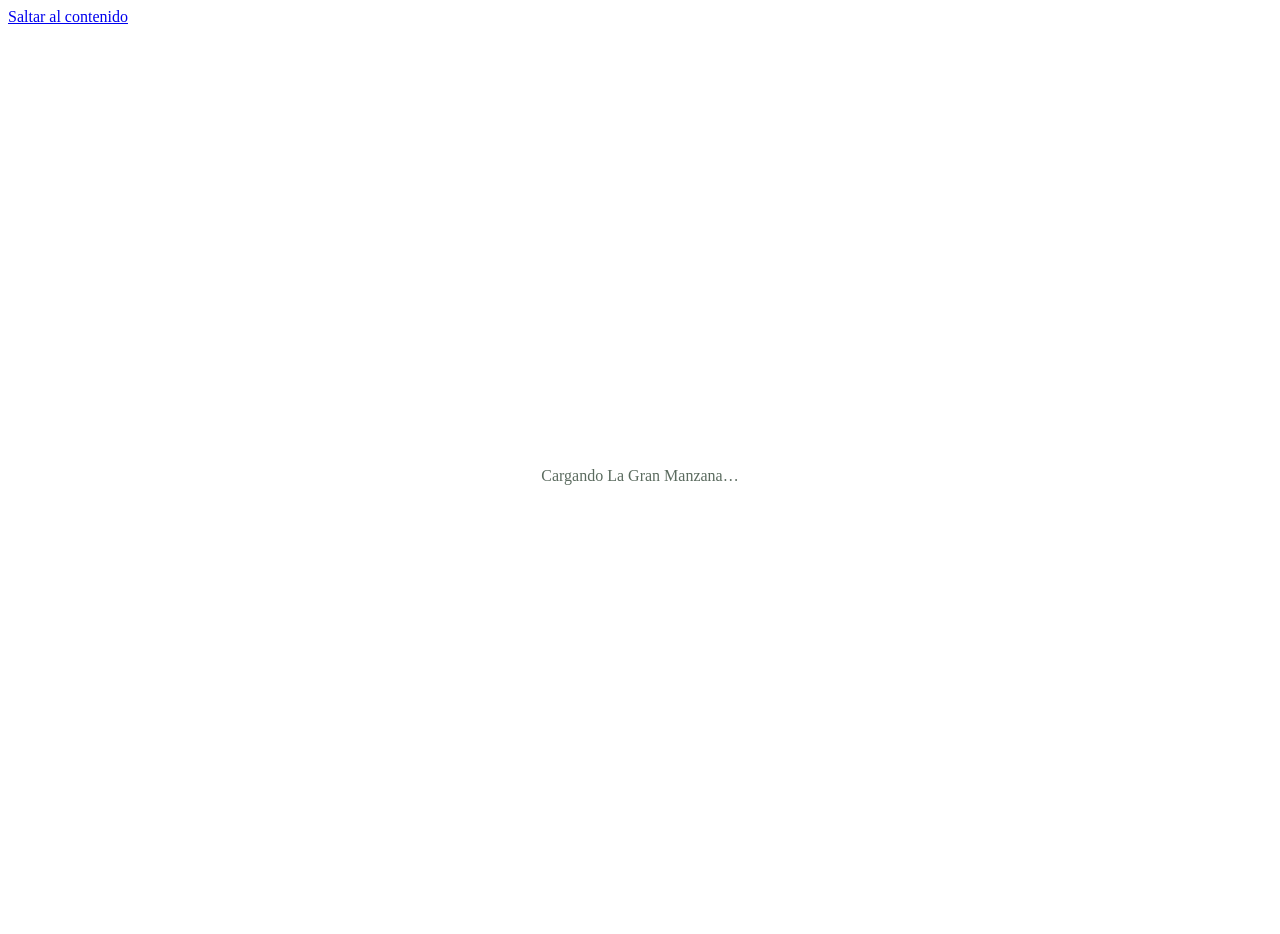
==== commit 95e2ae42: "Rediseño de la interfaz, permisos personalizados y recomendaciones del panel Interfaz (JS sin framew" ====
--- a/web/index.html
+++ b/web/index.html
@@ -3,163 +3,24 @@
 <head>
   <meta charset="utf-8">
   <meta name="viewport" content="width=device-width, initial-scale=1">
+  <base href="/granmanzana/">
   <title>La Gran Manzana</title>
-  <link rel="stylesheet" href="estilos.css">
+  <meta name="description" content="La Gran Manzana: sistema interno de la tienda naturista para ventas, inventario por lotes FEFO y atención orientada.">
+  <meta name="theme-color" content="#1B5E20">
+  <link rel="icon" href="data:image/svg+xml,%3Csvg xmlns='http://www.w3.org/2000/svg' viewBox='0 0 32 32'%3E%3Crect width='32' height='32' rx='8' fill='%232E7D32'/%3E%3Cpath d='M16 11c-2-2-7-2-8 3s2 11 5 11c1.2 0 1.8-.6 3-.6s1.8.6 3 .6c3 0 6-6 5-11s-6-5-8-3z' fill='white'/%3E%3Cpath d='M16 11c0-2 1-4 3-5' stroke='white' stroke-width='2' fill='none' stroke-linecap='round'/%3E%3C/svg%3E">
+  <link rel="preload" href="fonts/inter-latin-wght-normal.woff2" as="font" type="font/woff2" crossorigin>
+  <link rel="stylesheet" href="css/tokens.css">
+  <link rel="stylesheet" href="css/base.css">
+  <link rel="stylesheet" href="css/componentes.css">
+  <link rel="stylesheet" href="css/paginas.css">
 </head>
 <body>
-  <h1>La Gran Manzana</h1>
-  <form id="form-login" method="post" action="/api/login">
-    <label>Correo <input name="email" type="email" autocomplete="username" required></label>
-    <label>Contraseña <input name="password" type="password" autocomplete="current-password" required maxlength="72"></label>
-    <button>Ingresar</button><p id="login-msg" role="status"></p>
-  </form>
-  <p id="sesion" hidden><span id="sesion-nombre"></span> <button id="salir">Cerrar sesión</button></p>
-  <div id="aplicacion" hidden>
-  <p id="aviso-alertas" role="status" aria-live="polite"></p>
-  <p>Estado: <span id="estado">verificando…</span></p>
-
-  <nav id="pestanas">
-    <button data-tab="productos">Productos</button>
-    <button data-tab="necesidades">¿Qué necesita el cliente?</button>
-    <button data-tab="alertas">Alertas</button>
-    <button data-tab="categorias">Categorías</button>
-    <button data-tab="ventas">Ventas</button>
-    <button data-tab="inventario">Lotes y bajas</button>
-    <button data-tab="administracion" data-propietario>Administración</button>
-    <button data-tab="reportes" data-propietario>Reportes</button>
-    <button data-tab="probador" data-propietario>Probador de API</button>
-  </nav>
-  <hr>
-
-  <section id="tab-productos" class="panel">
-    <form id="form-buscar">
-      <input id="q" type="search" placeholder="Nombre, marca o código de barras" aria-label="Buscar">
-      <button type="submit">Buscar</button>
-    </form>
-    <p class="msg" id="productos-msg"></p>
-    <div class="scroll">
-      <table>
-        <thead><tr><th>Nombre</th><th>Marca</th><th>Presentación</th><th>Categoría</th><th>Precio</th><th>Stock</th></tr></thead>
-        <tbody id="productos-cuerpo"></tbody>
-      </table>
-    </div>
-    <p><small>Clic en un producto para ver su ficha. En rojo: stock en o por debajo del mínimo.</small></p>
-    <div id="ficha"></div>
-  </section>
-
-  <section id="tab-necesidades" class="panel" hidden>
-    <p>1. Necesidad del cliente:</p>
-    <div id="necesidades-botones"></div>
-    <p>2. Evitar productos con (opcional):</p>
-    <div id="contra-opciones"></div>
-    <label><input type="checkbox" id="solo-disponibles"> Solo con existencias</label>
-    <p class="msg" id="necesidades-msg"></p>
-    <div id="necesidades-resultado"></div>
-  </section>
-
-  <section id="tab-alertas" class="panel" hidden>
-    <h2>Vencimientos</h2>
-    <p class="msg" id="venc-msg"></p>
-    <div class="scroll">
-      <table>
-        <thead><tr><th>Nivel</th><th>Producto</th><th>Lote</th><th>Vence</th><th>Días</th><th>Cant.</th><th>Valor en riesgo</th><th>Acción sugerida</th></tr></thead>
-        <tbody id="venc-cuerpo"></tbody>
-      </table>
-    </div>
-    <h2>Stock bajo</h2>
-    <p class="msg" id="stock-msg"></p>
-    <div class="scroll">
-      <table>
-        <thead><tr><th>Producto</th><th>Categoría</th><th>Stock</th><th>Mínimo</th><th>Faltan</th></tr></thead>
-        <tbody id="stock-cuerpo"></tbody>
-      </table>
-    </div>
-  </section>
-
-  <section id="tab-categorias" class="panel" hidden>
-    <form id="form-categoria" data-propietario>
-      <input id="cat-nombre" type="text" placeholder="Nueva categoría (máx. 80)" aria-label="Nombre">
-      <button type="submit">Crear</button>
-    </form>
-    <p class="msg" id="cat-resultado"></p>
-    <ul id="cat-lista"></ul>
-  </section>
-
-  <section id="tab-ventas" class="panel" hidden>
-    <h2>Registrar venta</h2>
-    <p>En productos a granel una unidad representa 100 g. El sistema selecciona los lotes FEFO y excluye los vencidos.</p>
-    <form id="form-venta">
-      <label>Producto <select id="venta-producto" required></select></label>
-      <label>Cantidad <input id="venta-cantidad" type="number" min="1" max="1000000" value="1" required></label>
-      <label>Precio unitario de oferta (opcional) <input id="venta-precio" type="number" min="0" step="0.01"></label>
-      <button type="button" id="agregar-venta">Agregar al carrito</button>
-      <ul id="carrito"></ul>
-      <label>Medio de pago <select id="medio-pago"><option>efectivo</option><option>nequi</option><option>daviplata</option></select></label>
-      <button id="guardar-venta">Guardar venta</button>
-    </form>
-    <p id="venta-msg" role="status"></p>
-    <button id="historial-ventas">Consultar ventas de los últimos 30 días</button>
-    <div id="ventas-lista" class="scroll"></div>
-  </section>
-
-  <section id="tab-inventario" class="panel" hidden>
-    <h2>Ingreso de lote</h2>
-    <form id="form-lote">
-      <label>Producto <select name="producto_id" class="selector-producto" required></select></label>
-      <label>Código del lote <input name="codigo_lote" maxlength="60"></label>
-      <label>Factura <input name="numero_factura" maxlength="50"></label>
-      <label>Vencimiento <input name="fecha_vencimiento" type="date" required></label>
-      <label>Cantidad (unidades de 100 g para granel) <input name="cantidad" type="number" min="1" max="1000000" required></label>
-      <label>Costo por unidad <input name="costo_unitario" type="number" min="0" step="0.01" required></label>
-      <button>Guardar ingreso</button><p class="resultado" role="status"></p>
-    </form>
-    <h2>Consultar lotes</h2>
-    <form id="form-lotes-buscar"><label>Producto <select id="lotes-producto" class="selector-producto"></select></label><button>Consultar</button></form>
-    <div id="lotes-lista" class="scroll"></div>
-    <form id="form-editar-lote" data-propietario>
-      <h3>Corregir datos de un lote</h3>
-      <label>ID lote <input name="id" type="number" min="1" required></label>
-      <label>Código <input name="codigo_lote" maxlength="60"></label>
-      <label>Factura <input name="numero_factura" maxlength="50"></label>
-      <label>Vencimiento <input name="fecha_vencimiento" type="date" required></label>
-      <button>Actualizar lote</button><p class="resultado" role="status"></p>
-    </form>
-    <h2>Registrar baja</h2>
-    <form id="form-baja">
-      <label>ID lote <input name="lote_id" type="number" min="1" required></label>
-      <label>Cantidad <input name="cantidad" type="number" min="1" max="1000000" required></label>
-      <label>Motivo <select name="motivo"><option>vencimiento</option><option>deterioro</option><option>obsequio</option><option>devolucion</option><option>otro</option></select></label>
-      <label>Acción previa <select name="accion_previa"><option>ninguna</option><option>venta_destacada</option><option>rebaja</option><option>combo</option><option>devolucion_distribuidor</option><option>obsequio</option></select></label>
-      <button>Guardar baja</button><p class="resultado" role="status"></p>
-    </form>
-    <button id="historial-bajas">Consultar bajas de los últimos 30 días</button><div id="bajas-lista" class="scroll"></div>
-  </section>
-
-  <section id="tab-administracion" class="panel" hidden>
-    <h2>Catálogo y usuarios</h2>
-    <p>Para editar, consulta el registro y completa sus datos. Eliminar un producto lo desactiva y conserva el historial.</p>
-    <div id="formularios-admin"></div>
-  </section>
-
-  <section id="tab-reportes" class="panel" hidden>
-    <h2>Reportes</h2>
-    <form id="form-reporte">
-      <label>Desde <input name="desde" type="date" required></label>
-      <label>Hasta <input name="hasta" type="date" required></label>
-      <label>Reporte <select name="tipo"><option value="ventas">Ventas por día y pago</option><option value="ventas?agrupar=producto">Productos más vendidos</option><option value="perdidas">Pérdidas y acciones previas</option><option value="rotacion">Rotación y reposición</option></select></label>
-      <button>Consultar</button>
-    </form>
-    <p>Reposición: estimación de 30 días según las ventas del periodo y el stock vigente actual. Sin movimiento significa que no hubo ventas en el periodo.</p>
-    <div id="reporte-lista" class="scroll"></div>
-  </section>
-
-  <section id="tab-probador" class="panel" hidden>
-    <p><small>Edita la ruta o el cuerpo y pulsa Enviar.</small></p>
-    <div id="probador-lista"></div>
-  </section>
-
+  <a class="saltar" href="#contenido">Saltar al contenido</a>
+  <div id="raiz" aria-live="off">
+    <div style="min-height:100vh;display:grid;place-items:center;color:#5B6B5F" role="status">Cargando La Gran Manzana…</div>
   </div>
-  <script src="app.js"></script>
-  <script src="operacion.js"></script>
+  <div id="avisos" class="avisos" role="status" aria-live="polite"></div>
+  <noscript><p style="padding:24px">La Gran Manzana necesita JavaScript habilitado.</p></noscript>
+  <script type="module" src="js/main.js"></script>
 </body>
 </html>
--- a/web/css/tokens.css
+++ b/web/css/tokens.css
@@ -0,0 +1,93 @@
+/* Sistema de diseño de La Gran Manzana: tokens.
+   Contraste verificado (WCAG AA, texto normal ≥ 4.5:1):
+   - #2E7D32 sobre blanco 5.1:1 · blanco sobre #2E7D32 5.1:1 · blanco sobre #1B5E20 7.9:1
+   - #1F2A22 sobre #F1F8F4 13.8:1 · #5B6B5F sobre blanco 5.7:1 y sobre #F1F8F4 5.2:1
+   - #C62828 sobre blanco 5.6:1 · #1565C0 sobre blanco 5.8:1 · #7A5200 sobre #FFF4D6 6.3:1
+   - Insignias: #1B5E20/#E3F1E6 6.7:1 · #C62828/#FDECEC 4.9:1 · #1565C0/#E7F0FB 5.0:1
+   #66BB6A y #F9A825 no alcanzan 4.5:1 con texto: se usan solo como acento o fondo. */
+
+@font-face {
+  font-family: 'Inter';
+  src: url('../fonts/inter-latin-wght-normal.woff2') format('woff2');
+  font-weight: 100 900;
+  font-style: normal;
+  font-display: swap;
+}
+
+:root {
+  /* Paleta */
+  --verde-800: #1B5E20;
+  --verde-700: #256B29;
+  --verde-600: #2E7D32;
+  --verde-400: #66BB6A;
+  --verde-200: #C8E6C9;
+  --verde-100: #E3F1E6;
+  --verde-50: #F1F8F4;
+
+  --color-primario: var(--verde-600);
+  --color-primario-hover: var(--verde-700);
+  --color-primario-oscuro: var(--verde-800);
+  --color-primario-claro: var(--verde-400);
+  --color-primario-suave: var(--verde-100);
+  --color-fondo: var(--verde-50);
+  --color-superficie: #FFFFFF;
+  --color-superficie-2: #F7FAF8;
+  --color-texto: #1F2A22;
+  --color-texto-2: #5B6B5F;
+  --color-borde: #D5E2D8;
+  --color-borde-fuerte: #A9BBAE;
+
+  --color-exito: #2E7D32;
+  --color-exito-fondo: #E3F1E6;
+  --color-advertencia: #F9A825;
+  --color-advertencia-texto: #7A5200;
+  --color-advertencia-fondo: #FFF4D6;
+  --color-error: #C62828;
+  --color-error-fondo: #FDECEC;
+  --color-info: #1565C0;
+  --color-info-fondo: #E7F0FB;
+
+  /* Tipografía */
+  --fuente: 'Inter', system-ui, -apple-system, 'Segoe UI', Roboto, 'Helvetica Neue', Arial, sans-serif;
+  --fuente-mono: ui-monospace, 'SFMono-Regular', Menlo, Consolas, monospace;
+  --t-h1: 28px;
+  --t-h2: 22px;
+  --t-h3: 18px;
+  --t-cuerpo: 15px;
+  --t-cuerpo-peq: 14px;
+  --t-etiqueta: 13px;
+  --t-mini: 12px;
+  --lh: 1.5;
+
+  /* Espaciado (múltiplos de 8; 4 solo para ajustes finos) */
+  --e-05: 4px;
+  --e-1: 8px;
+  --e-2: 16px;
+  --e-3: 24px;
+  --e-4: 32px;
+  --e-5: 40px;
+  --e-6: 48px;
+  --e-8: 64px;
+
+  /* Radios y sombras */
+  --radio-s: 8px;
+  --radio: 12px;
+  --radio-l: 16px;
+  --radio-pildora: 999px;
+  --sombra-1: 0 1px 2px rgba(31, 42, 34, .06), 0 1px 3px rgba(31, 42, 34, .06);
+  --sombra-2: 0 4px 12px rgba(31, 42, 34, .08), 0 1px 3px rgba(31, 42, 34, .05);
+  --sombra-3: 0 16px 40px rgba(31, 42, 34, .16);
+
+  /* Foco visible */
+  --foco: 0 0 0 3px #FFFFFF, 0 0 0 5px var(--color-info);
+
+  /* Layout */
+  --lateral-ancho: 256px;
+  --encabezado-alto: 64px;
+  --contenido-max: 1280px;
+  --transicion: 160ms ease;
+}
+
+@media (prefers-reduced-motion: reduce) {
+  :root { --transicion: 0ms; }
+}
--- a/web/css/base.css
+++ b/web/css/base.css
@@ -0,0 +1,54 @@
+/* Base: reset suave, tipografía y accesibilidad. */
+*, *::before, *::after { box-sizing: border-box; }
+html { -webkit-text-size-adjust: 100%; }
+body {
+  margin: 0;
+  font-family: var(--fuente);
+  font-size: var(--t-cuerpo);
+  line-height: var(--lh);
+  color: var(--color-texto);
+  background: var(--color-fondo);
+  -webkit-font-smoothing: antialiased;
+  font-feature-settings: 'cv11', 'ss01';
+}
+h1, h2, h3, h4 { margin: 0; line-height: 1.25; color: var(--color-texto); letter-spacing: -0.01em; }
+h1 { font-size: var(--t-h1); font-weight: 700; }
+h2 { font-size: var(--t-h2); font-weight: 700; }
+h3 { font-size: var(--t-h3); font-weight: 650; }
+h4 { font-size: var(--t-cuerpo); font-weight: 650; }
+p { margin: 0; }
+a { color: var(--color-primario); text-underline-offset: 2px; }
+a:hover { color: var(--color-primario-oscuro); }
+code, .mono { font-family: var(--fuente-mono); font-size: .86em; }
+img, svg { display: block; max-width: 100%; }
+.icono { flex-shrink: 0; display: inline-block; vertical-align: middle; }
+button, input, select, textarea { font: inherit; color: inherit; }
+[hidden] { display: none !important; }
+
+:focus { outline: none; }
+:focus-visible { outline: none; box-shadow: var(--foco); border-radius: var(--radio-s); }
+
+.saltar {
+  position: absolute; left: var(--e-2); top: -100px; z-index: 1000;
+  background: var(--color-primario-oscuro); color: #fff; padding: var(--e-1) var(--e-2);
+  border-radius: var(--radio-s); text-decoration: none; font-weight: 600;
+}
+.saltar:focus { top: var(--e-2); color: #fff; }
+
+.solo-lectores {
+  position: absolute !important; width: 1px; height: 1px; padding: 0; margin: -1px;
+  overflow: hidden; clip: rect(0, 0, 0, 0); white-space: nowrap; border: 0;
+}
+
+.texto-2 { color: var(--color-texto-2); }
+.texto-peq { font-size: var(--t-etiqueta); }
+.texto-mini { font-size: var(--t-mini); }
+.negrita { font-weight: 650; }
+.num { font-variant-numeric: tabular-nums; }
+.derecha { text-align: right; }
+.fila { display: flex; align-items: center; gap: var(--e-1); flex-wrap: wrap; }
+.fila-entre { display: flex; align-items: center; justify-content: space-between; gap: var(--e-2); flex-wrap: wrap; }
+.pila { display: flex; flex-direction: column; gap: var(--e-2); }
+.pila-1 { display: flex; flex-direction: column; gap: var(--e-1); }
+.pila-3 { display: flex; flex-direction: column; gap: var(--e-3); }
+.crece { flex: 1 1 auto; min-width: 0; }
--- a/web/css/componentes.css
+++ b/web/css/componentes.css
@@ -0,0 +1,210 @@
+/* Componentes reutilizables. */
+
+/* --- Botones --- */
+.btn {
+  display: inline-flex; align-items: center; justify-content: center; gap: var(--e-1);
+  min-height: 40px; padding: 0 var(--e-2);
+  border: 1px solid transparent; border-radius: var(--radio-s);
+  font-size: var(--t-cuerpo-peq); font-weight: 600; line-height: 1; white-space: nowrap;
+  cursor: pointer; text-decoration: none;
+  transition: background var(--transicion), border-color var(--transicion), color var(--transicion), box-shadow var(--transicion);
+}
+.btn:disabled, .btn[aria-disabled="true"] { opacity: .55; cursor: not-allowed; }
+.btn-primario { background: var(--color-primario); color: #fff; box-shadow: var(--sombra-1); }
+.btn-primario:hover:not(:disabled) { background: var(--color-primario-hover); color: #fff; }
+.btn-secundario { background: var(--color-superficie); color: var(--color-primario-oscuro); border-color: var(--color-borde-fuerte); }
+.btn-secundario:hover:not(:disabled) { background: var(--color-primario-suave); border-color: var(--color-primario); color: var(--color-primario-oscuro); }
+.btn-peligro { background: var(--color-error); color: #fff; }
+.btn-peligro:hover:not(:disabled) { background: #A51F1F; color: #fff; }
+.btn-fantasma { background: transparent; color: var(--color-texto-2); }
+.btn-fantasma:hover:not(:disabled) { background: var(--color-primario-suave); color: var(--color-primario-oscuro); }
+.btn-peq { min-height: 32px; padding: 0 12px; font-size: var(--t-etiqueta); }
+.btn-grande { min-height: 48px; padding: 0 var(--e-3); font-size: var(--t-cuerpo); }
+.btn-icono { min-height: 36px; width: 36px; padding: 0; }
+.btn-bloque { width: 100%; }
+.btn .girando { animation: girar 1s linear infinite; }
+@keyframes girar { to { transform: rotate(360deg); } }
+
+/* --- Campos de formulario --- */
+.campo { display: flex; flex-direction: column; gap: 6px; min-width: 0; }
+.campo > label, .campo > .etiqueta { font-size: var(--t-etiqueta); font-weight: 600; color: var(--color-texto); }
+.campo .ayuda { font-size: var(--t-mini); color: var(--color-texto-2); }
+.campo .error-campo { font-size: var(--t-mini); color: var(--color-error); font-weight: 600; }
+.entrada, .campo input:not([type="checkbox"]):not([type="radio"]), .campo select, .campo textarea {
+  width: 100%; min-height: 40px; padding: 8px 12px;
+  background: var(--color-superficie); border: 1px solid var(--color-borde-fuerte); border-radius: var(--radio-s);
+  font-size: var(--t-cuerpo-peq);
+  transition: border-color var(--transicion), box-shadow var(--transicion);
+}
+.campo textarea { min-height: 88px; resize: vertical; }
+.entrada:hover, .campo input:hover, .campo select:hover, .campo textarea:hover { border-color: var(--color-primario); }
+.entrada:focus-visible, .campo input:focus-visible, .campo select:focus-visible, .campo textarea:focus-visible {
+  border-color: var(--color-info); box-shadow: 0 0 0 3px rgba(21, 101, 192, .25); border-radius: var(--radio-s);
+}
+.campo [aria-invalid="true"] { border-color: var(--color-error); }
+.campo input:disabled, .campo select:disabled { background: var(--color-superficie-2); color: var(--color-texto-2); }
+.entrada-icono { position: relative; }
+.entrada-icono > .icono { position: absolute; left: 12px; top: 50%; transform: translateY(-50%); color: var(--color-texto-2); pointer-events: none; }
+.entrada-icono > input { padding-left: 40px !important; }
+.entrada-con-boton { position: relative; }
+.entrada-con-boton > input { padding-right: 44px !important; }
+.entrada-con-boton > button { position: absolute; right: 2px; top: 50%; transform: translateY(-50%); }
+.rejilla-form { display: grid; grid-template-columns: repeat(auto-fit, minmax(200px, 1fr)); gap: var(--e-2); }
+.rejilla-form .ancho-total { grid-column: 1 / -1; }
+.check { display: inline-flex; align-items: center; gap: var(--e-1); cursor: pointer; font-size: var(--t-cuerpo-peq); }
+.check input { width: 18px; height: 18px; accent-color: var(--color-primario); cursor: pointer; }
+
+/* --- Tarjetas --- */
+.tarjeta {
+  background: var(--color-superficie); border: 1px solid var(--color-borde); border-radius: var(--radio-l);
+  box-shadow: var(--sombra-1); padding: var(--e-3); min-width: 0;
+}
+.tarjeta-cabecera { display: flex; align-items: center; justify-content: space-between; gap: var(--e-2); margin-bottom: var(--e-2); flex-wrap: wrap; }
+.tarjeta-titulo { display: flex; align-items: center; gap: var(--e-1); font-size: var(--t-h3); font-weight: 650; }
+.tarjeta-sin-relleno { padding: 0; overflow: hidden; }
+.tarjeta-sin-relleno > .tarjeta-cabecera { padding: var(--e-3) var(--e-3) 0; }
+
+/* --- Insignias y chips --- */
+.insignia {
+  display: inline-flex; align-items: center; gap: 4px; padding: 2px 10px;
+  border-radius: var(--radio-pildora); font-size: var(--t-mini); font-weight: 650; line-height: 20px; white-space: nowrap;
+  background: var(--color-superficie-2); color: var(--color-texto-2); border: 1px solid var(--color-borde);
+}
+.insignia-exito { background: var(--color-exito-fondo); color: var(--verde-800); border-color: var(--verde-200); }
+.insignia-advertencia { background: var(--color-advertencia-fondo); color: var(--color-advertencia-texto); border-color: #F5D98B; }
+.insignia-error { background: var(--color-error-fondo); color: var(--color-error); border-color: #F5C2C2; }
+.insignia-info { background: var(--color-info-fondo); color: var(--color-info); border-color: #BBD3F2; }
+.insignia-oscura { background: var(--color-primario-oscuro); color: #fff; border-color: var(--color-primario-oscuro); }
+.chip {
+  display: inline-flex; align-items: center; gap: 6px; min-height: 36px; padding: 0 14px;
+  border-radius: var(--radio-pildora); border: 1px solid var(--color-borde-fuerte); background: var(--color-superficie);
+  font-size: var(--t-etiqueta); font-weight: 600; cursor: pointer; color: var(--color-texto);
+}
+.chip:hover { border-color: var(--color-primario); }
+.chip[aria-pressed="true"] { background: var(--color-primario); border-color: var(--color-primario); color: #fff; }
+
+/* --- Tablas --- */
+.tabla-contenedor { overflow-x: auto; border-radius: var(--radio); }
+.tabla { width: 100%; border-collapse: collapse; font-size: var(--t-cuerpo-peq); }
+.tabla th {
+  text-align: left; font-size: var(--t-mini); font-weight: 650; text-transform: uppercase; letter-spacing: .04em;
+  color: var(--color-texto-2); background: var(--color-superficie-2); padding: 10px 16px; border-bottom: 1px solid var(--color-borde); white-space: nowrap;
+}
+.tabla td { padding: 12px 16px; border-bottom: 1px solid var(--color-borde); vertical-align: middle; }
+.tabla tbody tr:last-child td { border-bottom: 0; }
+.tabla tbody tr.clicable { cursor: pointer; }
+.tabla tbody tr.clicable:hover, .tabla tbody tr.clicable:focus-visible { background: var(--color-fondo); box-shadow: none; }
+.tabla .acciones { display: flex; gap: 4px; justify-content: flex-end; }
+.tabla .sub { display: block; font-size: var(--t-mini); color: var(--color-texto-2); }
+
+/* --- Interruptor accesible (role="switch") --- */
+.interruptor {
+  position: relative; display: inline-flex; align-items: center; flex-shrink: 0;
+  width: 40px; height: 24px; padding: 0; border-radius: var(--radio-pildora);
+  border: 1px solid var(--color-borde-fuerte); background: #E4EAE6; cursor: pointer;
+  transition: background var(--transicion), border-color var(--transicion);
+}
+.interruptor::after {
+  content: ''; position: absolute; left: 2px; width: 18px; height: 18px; border-radius: 50%;
+  background: #fff; box-shadow: 0 1px 2px rgba(0, 0, 0, .25); transition: transform var(--transicion);
+}
+.interruptor[aria-checked="true"] { background: var(--color-primario); border-color: var(--color-primario); }
+.interruptor[aria-checked="true"]::after { transform: translateX(16px); }
+.interruptor:disabled { cursor: not-allowed; opacity: .45; }
+.interruptor:focus-visible { box-shadow: var(--foco); border-radius: var(--radio-pildora); }
+.interruptor-etiqueta { display: inline-flex; align-items: center; gap: var(--e-1); cursor: pointer; font-size: var(--t-cuerpo-peq); }
+
+/* --- Control segmentado (radio) --- */
+.segmentado { display: inline-flex; padding: 3px; gap: 2px; background: #E8EFEA; border-radius: var(--radio-s); }
+.segmentado label { position: relative; }
+.segmentado input { position: absolute; opacity: 0; inset: 0; cursor: pointer; }
+.segmentado span {
+  display: inline-flex; align-items: center; min-height: 30px; padding: 0 12px; border-radius: 6px;
+  font-size: var(--t-mini); font-weight: 650; color: var(--color-texto-2); cursor: pointer; white-space: nowrap;
+}
+.segmentado input:checked + span { background: var(--color-superficie); color: var(--color-primario-oscuro); box-shadow: var(--sombra-1); }
+.segmentado input:focus-visible + span { box-shadow: var(--foco); }
+.segmentado input:disabled + span { opacity: .45; cursor: not-allowed; }
+.segmentado .valor-conceder input:checked + span { background: var(--color-exito-fondo); color: var(--verde-800); }
+.segmentado .valor-denegar input:checked + span { background: var(--color-error-fondo); color: var(--color-error); }
+
+/* --- Pestañas --- */
+.pestanas { display: flex; gap: 4px; border-bottom: 1px solid var(--color-borde); overflow-x: auto; margin-bottom: var(--e-3); }
+.pestanas [role="tab"] {
+  display: inline-flex; align-items: center; gap: var(--e-1); min-height: 44px; padding: 0 var(--e-2);
+  border: 0; border-bottom: 3px solid transparent; background: none; cursor: pointer;
+  font-size: var(--t-cuerpo-peq); font-weight: 600; color: var(--color-texto-2); white-space: nowrap;
+}
+.pestanas [role="tab"]:hover { color: var(--color-primario-oscuro); }
+.pestanas [role="tab"][aria-selected="true"] { color: var(--color-primario-oscuro); border-bottom-color: var(--color-primario); }
+
+/* --- Avisos en línea --- */
+.aviso {
+  display: flex; gap: 12px; align-items: flex-start; padding: 12px 16px; border-radius: var(--radio);
+  border: 1px solid var(--color-borde); background: var(--color-superficie-2); font-size: var(--t-cuerpo-peq);
+}
+.aviso .icono { margin-top: 2px; }
+.aviso-info { background: var(--color-info-fondo); border-color: #BBD3F2; color: #0D4A8F; }
+.aviso-exito { background: var(--color-exito-fondo); border-color: var(--verde-200); color: var(--verde-800); }
+.aviso-advertencia { background: var(--color-advertencia-fondo); border-color: #F5D98B; color: var(--color-advertencia-texto); }
+.aviso-error { background: var(--color-error-fondo); border-color: #F5C2C2; color: #9B1C1C; }
+
+/* --- Notificaciones flotantes --- */
+.avisos { position: fixed; right: var(--e-3); bottom: var(--e-3); z-index: 900; display: flex; flex-direction: column; gap: var(--e-1); max-width: min(420px, calc(100vw - 32px)); }
+.toast {
+  display: flex; gap: 12px; align-items: flex-start; padding: 14px 16px; border-radius: var(--radio);
+  background: var(--color-texto); color: #fff; box-shadow: var(--sombra-3); font-size: var(--t-cuerpo-peq);
+  animation: entrar 200ms ease;
+}
+.toast-exito { background: var(--verde-800); }
+.toast-error { background: #9B1C1C; }
+@keyframes entrar { from { opacity: 0; transform: translateY(8px); } }
+
+/* --- Skeleton y estados vacíos --- */
+.esqueleto {
+  display: block; border-radius: var(--radio-s); min-height: 14px;
+  background: linear-gradient(90deg, #E6EEE8 0%, #F3F7F4 50%, #E6EEE8 100%); background-size: 200% 100%;
+  animation: brillo 1.4s ease-in-out infinite;
+}
+@keyframes brillo { from { background-position: 200% 0; } to { background-position: -200% 0; } }
+@media (prefers-reduced-motion: reduce) { .esqueleto { animation: none; } }
+.vacio { display: flex; flex-direction: column; align-items: center; text-align: center; gap: var(--e-1); padding: var(--e-4) var(--e-2); color: var(--color-texto-2); }
+.vacio .vacio-icono { display: grid; place-items: center; width: 56px; height: 56px; border-radius: 50%; background: var(--color-primario-suave); color: var(--color-primario); margin-bottom: var(--e-1); }
+.vacio h3 { font-size: var(--t-cuerpo); color: var(--color-texto); }
+.vacio p { max-width: 42ch; font-size: var(--t-cuerpo-peq); }
+
+/* --- Diálogos (modal y panel lateral) --- */
+dialog.modal {
+  width: min(560px, calc(100vw - 32px)); max-height: calc(100vh - 48px); padding: 0;
+  border: 0; border-radius: var(--radio-l); box-shadow: var(--sombra-3); color: var(--color-texto);
+}
+dialog.modal-ancho { width: min(820px, calc(100vw - 32px)); }
+dialog.modal::backdrop, dialog.panel::backdrop { background: rgba(20, 36, 24, .45); }
+.modal-cabecera { display: flex; align-items: center; justify-content: space-between; gap: var(--e-2); padding: var(--e-3) var(--e-3) var(--e-2); }
+.modal-cuerpo { padding: 0 var(--e-3) var(--e-3); overflow: auto; max-height: calc(100vh - 200px); }
+.modal-pie { display: flex; justify-content: flex-end; gap: var(--e-1); padding: var(--e-2) var(--e-3); border-top: 1px solid var(--color-borde); background: var(--color-superficie-2); flex-wrap: wrap; }
+dialog.panel {
+  margin: 0 0 0 auto; height: 100vh; max-height: 100vh; width: min(640px, 100vw); padding: 0;
+  border: 0; box-shadow: var(--sombra-3); color: var(--color-texto); overflow: auto;
+}
+dialog[open] { animation: entrar 180ms ease; }
+
+/* --- Paginación --- */
+.paginacion { display: flex; align-items: center; justify-content: space-between; gap: var(--e-2); padding: 12px 16px; border-top: 1px solid var(--color-borde); font-size: var(--t-etiqueta); color: var(--color-texto-2); flex-wrap: wrap; }
+
+/* --- Barra de herramientas --- */
+.herramientas { display: flex; gap: var(--e-2); align-items: flex-end; flex-wrap: wrap; margin-bottom: var(--e-2); }
+.herramientas .campo { min-width: 160px; }
+.herramientas .busqueda { flex: 1 1 260px; }
+
+/* --- Métricas --- */
+.kpi { display: flex; flex-direction: column; gap: 6px; }
+.kpi-etiqueta { display: flex; align-items: center; gap: var(--e-1); font-size: var(--t-etiqueta); font-weight: 600; color: var(--color-texto-2); }
+.kpi-valor { font-size: 30px; font-weight: 750; letter-spacing: -0.02em; font-variant-numeric: tabular-nums; }
+.kpi-icono { display: grid; place-items: center; width: 36px; height: 36px; border-radius: var(--radio-s); background: var(--color-primario-suave); color: var(--color-primario); }
+.kpi-icono.alerta { background: var(--color-advertencia-fondo); color: var(--color-advertencia-texto); }
+.kpi-icono.error { background: var(--color-error-fondo); color: var(--color-error); }
+
+.separador { height: 1px; background: var(--color-borde); border: 0; margin: var(--e-2) 0; }
+.lista-limpia { list-style: none; margin: 0; padding: 0; }
+pre.codigo { margin: 0; padding: var(--e-2); background: #13251A; color: #DDEFE2; border-radius: var(--radio); overflow: auto; max-height: 420px; font-size: 13px; }
--- a/web/css/paginas.css
+++ b/web/css/paginas.css
@@ -0,0 +1,221 @@
+/* Estilos por página. */
+
+/* ===== Marca ===== */
+.marca { display: inline-flex; align-items: center; gap: 10px; font-weight: 750; font-size: 18px; color: var(--color-texto); text-decoration: none; letter-spacing: -0.01em; }
+.marca-logo { display: grid; place-items: center; width: 36px; height: 36px; border-radius: 10px; background: var(--color-primario); color: #fff; }
+.marca-clara { color: #fff; }
+.marca-clara .marca-logo { background: #fff; color: var(--color-primario-oscuro); }
+
+/* ===== Landing ===== */
+.landing-barra { position: sticky; top: 0; z-index: 20; background: rgba(241, 248, 244, .92); backdrop-filter: blur(8px); border-bottom: 1px solid var(--color-borde); }
+.landing-barra .envoltura { display: flex; align-items: center; justify-content: space-between; gap: var(--e-2); min-height: 64px; }
+.envoltura { width: 100%; max-width: 1160px; margin: 0 auto; padding: 0 var(--e-3); }
+.hero { padding: var(--e-8) 0 var(--e-6); }
+.hero .envoltura { display: grid; grid-template-columns: 1.1fr .9fr; gap: var(--e-6); align-items: center; }
+.hero-eyebrow { display: inline-flex; align-items: center; gap: var(--e-1); padding: 6px 14px; border-radius: var(--radio-pildora); background: var(--color-primario-suave); color: var(--verde-800); font-size: var(--t-etiqueta); font-weight: 650; }
+.hero h1 { font-size: clamp(34px, 5vw, 52px); line-height: 1.08; letter-spacing: -0.03em; margin: var(--e-2) 0; }
+.hero h1 span { color: var(--color-primario); }
+.hero p.lema { font-size: 18px; color: var(--color-texto-2); max-width: 52ch; }
+.hero .acciones { display: flex; gap: var(--e-2); margin-top: var(--e-4); flex-wrap: wrap; }
+.ilustracion { width: 100%; height: auto; }
+.seccion { padding: var(--e-6) 0; }
+.seccion-titulo { text-align: center; max-width: 640px; margin: 0 auto var(--e-5); }
+.seccion-titulo h2 { font-size: clamp(24px, 3vw, 32px); letter-spacing: -0.02em; }
+.seccion-titulo p { color: var(--color-texto-2); margin-top: var(--e-1); }
+.bloques { display: grid; grid-template-columns: repeat(3, 1fr); gap: var(--e-3); }
+.bloque { padding: var(--e-4) var(--e-3); }
+.bloque .bloque-icono { display: grid; place-items: center; width: 48px; height: 48px; border-radius: var(--radio); background: var(--color-primario-suave); color: var(--color-primario); margin-bottom: var(--e-2); }
+.bloque h3 { margin-bottom: var(--e-1); }
+.bloque p { color: var(--color-texto-2); font-size: var(--t-cuerpo-peq); }
+.seccion-oscura { background: var(--color-primario-oscuro); color: #fff; }
+.seccion-oscura h2, .seccion-oscura h3 { color: #fff; }
+.seccion-oscura .seccion-titulo p { color: #CFE6D2; }
+.modulos-landing { display: grid; grid-template-columns: repeat(3, 1fr); gap: var(--e-2); }
+.modulo-landing { display: flex; gap: var(--e-2); padding: var(--e-3); border-radius: var(--radio-l); background: rgba(255, 255, 255, .07); border: 1px solid rgba(255, 255, 255, .14); }
+.modulo-landing .icono-caja { display: grid; place-items: center; width: 40px; height: 40px; border-radius: var(--radio-s); background: rgba(255, 255, 255, .12); flex-shrink: 0; }
+.modulo-landing p { color: #CFE6D2; font-size: var(--t-cuerpo-peq); margin-top: 4px; }
+.cta-final { text-align: center; }
+.cta-final .tarjeta { padding: var(--e-6) var(--e-3); display: flex; flex-direction: column; align-items: center; gap: var(--e-2); }
+.pie { padding: var(--e-4) 0; border-top: 1px solid var(--color-borde); color: var(--color-texto-2); font-size: var(--t-etiqueta); }
+.pie .envoltura { display: flex; justify-content: space-between; gap: var(--e-2); flex-wrap: wrap; align-items: center; }
+.pie a { color: var(--color-texto-2); }
+
+/* ===== Login ===== */
+.acceso { min-height: 100vh; display: grid; place-items: center; padding: var(--e-3) var(--e-2); background:
+  radial-gradient(circle at 15% 20%, rgba(102, 187, 106, .18), transparent 40%),
+  radial-gradient(circle at 85% 85%, rgba(46, 125, 50, .14), transparent 45%), var(--color-fondo); }
+.acceso-caja { width: 100%; max-width: 420px; }
+.acceso-caja > .marca { margin-bottom: var(--e-3); }
+.acceso .tarjeta { padding: var(--e-4); box-shadow: var(--sombra-2); }
+.acceso h1 { font-size: var(--t-h2); }
+.acceso .subtitulo { color: var(--color-texto-2); margin: 6px 0 var(--e-3); font-size: var(--t-cuerpo-peq); }
+.acceso form { display: flex; flex-direction: column; gap: var(--e-2); }
+.acceso .enlaces { display: flex; justify-content: space-between; gap: var(--e-1); font-size: var(--t-etiqueta); flex-wrap: wrap; }
+.acceso .volver { margin-top: var(--e-3); text-align: center; font-size: var(--t-etiqueta); }
+.acceso .volver a { color: var(--color-texto-2); }
+.acceso-admin { background: linear-gradient(160deg, #0F3D14 0%, var(--color-primario-oscuro) 55%, #24702A 100%); }
+.acceso-admin .acceso-caja > .marca { color: #fff; }
+.acceso-admin .tarjeta { border-top: 6px solid #0F3D14; }
+.acceso-admin .volver a { color: #DCEEDF; }
+.franja-admin { display: flex; align-items: center; gap: var(--e-1); margin: calc(var(--e-4) * -1) calc(var(--e-4) * -1) var(--e-3); padding: 12px var(--e-4); background: #0F3D14; color: #fff; font-size: var(--t-etiqueta); font-weight: 650; border-radius: var(--radio-l) var(--radio-l) 0 0; }
+.acceso-admin .tarjeta { border-top: 0; }
+
+/* ===== Shell (aplicación) ===== */
+.shell { display: grid; grid-template-columns: var(--lateral-ancho) 1fr; min-height: 100vh;
+  background: linear-gradient(90deg, var(--color-primario-oscuro) var(--lateral-ancho), transparent 0); }
+.lateral {
+  position: sticky; top: 0; height: 100vh; display: flex; flex-direction: column;
+  background: var(--color-primario-oscuro); color: #E6F2E8; padding: var(--e-2); overflow-y: auto; z-index: 50;
+}
+.lateral .marca { color: #fff; padding: var(--e-1) var(--e-1) var(--e-3); }
+.lateral .marca-logo { background: #fff; color: var(--color-primario-oscuro); }
+.nav-grupo { margin-bottom: var(--e-2); }
+.nav-grupo-titulo { padding: 0 12px; margin: var(--e-1) 0; font-size: 11px; font-weight: 700; letter-spacing: .08em; text-transform: uppercase; color: #A8D1AD; }
+.nav-enlace {
+  display: flex; align-items: center; gap: 12px; min-height: 42px; padding: 0 12px; border-radius: var(--radio-s);
+  color: #E6F2E8; text-decoration: none; font-size: var(--t-cuerpo-peq); font-weight: 550;
+}
+.nav-enlace:hover { background: rgba(255, 255, 255, .09); color: #fff; }
+.nav-enlace[aria-current="page"] { background: #fff; color: var(--color-primario-oscuro); font-weight: 650; }
+.nav-enlace .contador { margin-left: auto; min-width: 22px; padding: 0 6px; border-radius: var(--radio-pildora); background: var(--color-advertencia); color: #3A2A00; font-size: 11px; font-weight: 750; text-align: center; line-height: 20px; }
+.lateral-pie { margin-top: auto; padding-top: var(--e-2); border-top: 1px solid rgba(255, 255, 255, .14); }
+.usuario-tarjeta { display: flex; align-items: center; gap: 10px; padding: var(--e-1); }
+.avatar { display: grid; place-items: center; width: 36px; height: 36px; border-radius: 50%; background: var(--verde-400); color: #0F3D14; font-weight: 750; font-size: 14px; flex-shrink: 0; }
+.usuario-tarjeta .nombre { color: #fff; font-weight: 650; font-size: var(--t-cuerpo-peq); line-height: 1.2; }
+.usuario-tarjeta .roles { color: #A8D1AD; font-size: var(--t-mini); }
+.lateral .btn-salir { width: 100%; justify-content: flex-start; color: #E6F2E8; margin-top: 4px; }
+.lateral .btn-salir:hover { background: rgba(255, 255, 255, .09); color: #fff; }
+.lateral :focus-visible { box-shadow: 0 0 0 3px var(--verde-400); }
+
+.principal { min-width: 0; display: flex; flex-direction: column; }
+.encabezado {
+  position: sticky; top: 0; z-index: 30; display: flex; align-items: center; gap: var(--e-2);
+  min-height: var(--encabezado-alto); padding: 0 var(--e-4);
+  background: rgba(241, 248, 244, .94); backdrop-filter: blur(8px); border-bottom: 1px solid var(--color-borde);
+}
+.encabezado .titulo-pagina { font-size: var(--t-h3); font-weight: 700; }
+.encabezado .boton-menu { display: none; }
+.encabezado .fecha { margin-left: auto; color: var(--color-texto-2); font-size: var(--t-etiqueta); white-space: nowrap; }
+main.contenido { width: 100%; max-width: var(--contenido-max); margin: 0 auto; padding: var(--e-4); }
+main.contenido:focus { box-shadow: none; }
+.cabecera-pagina { display: flex; align-items: flex-end; justify-content: space-between; gap: var(--e-2); margin-bottom: var(--e-3); flex-wrap: wrap; }
+.cabecera-pagina p { color: var(--color-texto-2); margin-top: 4px; }
+.velo { display: none; }
+
+/* ===== Dashboard ===== */
+.saludo h1 { font-size: var(--t-h1); }
+.saludo .meta { display: flex; align-items: center; gap: var(--e-1); color: var(--color-texto-2); margin-top: 6px; flex-wrap: wrap; }
+.tablero { display: grid; grid-template-columns: repeat(4, minmax(0, 1fr)); gap: var(--e-3); }
+.tablero .ancho-2 { grid-column: span 2; }
+.tablero .ancho-4 { grid-column: 1 / -1; }
+.recomendaciones { border: 2px solid var(--color-primario); box-shadow: var(--sombra-2); background: linear-gradient(180deg, #FFFFFF 0%, #FBFDFB 100%); }
+.recomendaciones .tarjeta-titulo .icono { color: var(--color-primario); }
+.lista-recos { display: flex; flex-direction: column; gap: 12px; }
+.reco {
+  display: grid; grid-template-columns: auto 1fr auto; gap: var(--e-2); align-items: start;
+  padding: var(--e-2); border: 1px solid var(--color-borde); border-radius: var(--radio); background: var(--color-superficie);
+  border-left: 4px solid var(--color-borde-fuerte);
+}
+.reco-p1 { border-left-color: var(--color-error); }
+.reco-p2 { border-left-color: var(--color-advertencia); }
+.reco-p3 { border-left-color: var(--color-info); }
+.reco-icono { display: grid; place-items: center; width: 40px; height: 40px; border-radius: var(--radio-s); background: var(--color-superficie-2); }
+.reco-p1 .reco-icono { background: var(--color-error-fondo); color: var(--color-error); }
+.reco-p2 .reco-icono { background: var(--color-advertencia-fondo); color: var(--color-advertencia-texto); }
+.reco-p3 .reco-icono { background: var(--color-info-fondo); color: var(--color-info); }
+.reco h3 { font-size: var(--t-cuerpo); }
+.reco .motivo { color: var(--color-texto-2); font-size: var(--t-cuerpo-peq); margin-top: 2px; }
+.reco .accion { display: flex; align-items: center; gap: 6px; margin-top: 8px; font-size: var(--t-etiqueta); font-weight: 650; color: var(--verde-800); }
+.reco .botones { display: flex; gap: var(--e-1); align-items: center; }
+.reco.saliendo { opacity: 0; transform: translateX(16px); transition: opacity 200ms, transform 200ms; }
+.accesos { display: grid; grid-template-columns: repeat(auto-fill, minmax(220px, 1fr)); gap: var(--e-2); }
+.acceso-rapido {
+  display: flex; align-items: center; gap: var(--e-2); padding: var(--e-2); border-radius: var(--radio);
+  border: 1px solid var(--color-borde); background: var(--color-superficie); text-decoration: none; color: var(--color-texto);
+  transition: border-color var(--transicion), box-shadow var(--transicion), transform var(--transicion);
+}
+.acceso-rapido:hover { border-color: var(--color-primario); box-shadow: var(--sombra-2); color: var(--color-texto); transform: translateY(-1px); }
+.acceso-rapido .icono-caja { display: grid; place-items: center; width: 40px; height: 40px; border-radius: var(--radio-s); background: var(--color-primario-suave); color: var(--color-primario); flex-shrink: 0; }
+.acceso-rapido .sub { color: var(--color-texto-2); font-size: var(--t-mini); line-height: 1.35; margin-top: 2px; }
+.acceso-rapido > .icono:last-child { margin-left: auto; color: var(--color-texto-2); }
+
+/* ===== Productos / ficha ===== */
+.ficha-seccion { padding: var(--e-2) 0; border-top: 1px solid var(--color-borde); }
+.ficha-seccion h4 { margin-bottom: 6px; }
+.ficha-datos { display: grid; grid-template-columns: repeat(auto-fit, minmax(140px, 1fr)); gap: var(--e-2); }
+.ficha-dato .etiqueta { font-size: var(--t-mini); color: var(--color-texto-2); font-weight: 600; text-transform: uppercase; letter-spacing: .04em; }
+.ficha-dato .valor { font-weight: 650; }
+
+/* ===== Ventas ===== */
+.columnas-2 { display: grid; grid-template-columns: minmax(0, 1.15fr) minmax(0, 1fr); gap: var(--e-3); align-items: start; }
+.carrito-total { display: flex; justify-content: space-between; align-items: baseline; padding: var(--e-2) 0; font-size: var(--t-h3); font-weight: 700; }
+
+/* ===== Matriz de permisos ===== */
+.matriz-contenedor { overflow: auto; max-height: calc(100vh - 300px); border: 1px solid var(--color-borde); border-radius: var(--radio); background: var(--color-superficie); }
+.matriz { border-collapse: separate; border-spacing: 0; font-size: var(--t-cuerpo-peq); min-width: 100%; }
+.matriz th, .matriz td { border-bottom: 1px solid var(--color-borde); padding: 10px 12px; background: var(--color-superficie); }
+.matriz thead th { position: sticky; top: 0; z-index: 3; background: var(--color-superficie-2); vertical-align: bottom; min-width: 132px; text-align: center; }
+.matriz .col-permiso { position: sticky; left: 0; z-index: 2; min-width: 280px; max-width: 340px; text-align: left; border-right: 1px solid var(--color-borde); }
+.matriz thead .col-permiso { z-index: 4; }
+.matriz td.celda { text-align: center; }
+.matriz .rol-cabecera { display: flex; flex-direction: column; align-items: center; gap: 6px; }
+.matriz .rol-cabecera .nombre-rol { font-weight: 700; font-size: var(--t-cuerpo-peq); color: var(--color-texto); text-transform: none; letter-spacing: 0; }
+.matriz tr.grupo th { background: var(--color-primario-suave); color: var(--verde-800); text-align: left; font-size: var(--t-etiqueta); position: sticky; left: 0; }
+.matriz tr.fila-seleccionada td, .matriz tr.fila-seleccionada th { background: #F3F8FD; }
+.matriz th.col-seleccionada, .matriz td.col-seleccionada { background: #F3F8FD; }
+.matriz td.pendiente { background: var(--color-advertencia-fondo) !important; box-shadow: inset 0 0 0 2px var(--color-advertencia); }
+.matriz .permiso-desc { font-weight: 600; }
+.matriz .permiso-codigo { display: block; color: var(--color-texto-2); font-size: var(--t-mini); }
+.celda-bloqueada { display: inline-flex; align-items: center; gap: 4px; color: var(--color-texto-2); }
+.barra-cambios {
+  position: sticky; bottom: 0; z-index: 10; display: flex; align-items: center; justify-content: space-between; gap: var(--e-2); flex-wrap: wrap;
+  margin-top: var(--e-2); padding: 12px var(--e-2); border-radius: var(--radio); background: var(--color-texto); color: #fff; box-shadow: var(--sombra-3);
+}
+.barra-cambios .btn-secundario { background: transparent; color: #fff; border-color: rgba(255, 255, 255, .5); }
+.barra-cambios .btn-secundario:hover:not(:disabled) { background: rgba(255, 255, 255, .12); color: #fff; }
+.barra-seleccion { display: flex; align-items: center; gap: var(--e-1); flex-wrap: wrap; padding: 10px var(--e-2); margin-bottom: var(--e-2); border-radius: var(--radio); background: var(--color-info-fondo); color: #0D4A8F; font-size: var(--t-etiqueta); font-weight: 600; }
+.leyenda { display: flex; gap: var(--e-2); flex-wrap: wrap; font-size: var(--t-mini); color: var(--color-texto-2); }
+.leyenda span { display: inline-flex; align-items: center; gap: 6px; }
+.muestra { width: 14px; height: 14px; border-radius: 4px; display: inline-block; }
+
+/* ===== Permisos por usuario ===== */
+.permiso-fila { display: grid; grid-template-columns: minmax(0, 1fr) auto auto auto; gap: var(--e-2); align-items: center; padding: 12px var(--e-2); border-bottom: 1px solid var(--color-borde); }
+.permiso-fila:last-child { border-bottom: 0; }
+.permiso-fila.pendiente { background: var(--color-advertencia-fondo); }
+.permiso-fila .origen { min-width: 150px; font-size: var(--t-mini); color: var(--color-texto-2); }
+.grupo-permisos h4 { padding: 10px var(--e-2); background: var(--color-primario-suave); color: var(--verde-800); font-size: var(--t-etiqueta); }
+
+/* ===== Responsive ===== */
+@media (max-width: 1100px) {
+  .tablero { grid-template-columns: repeat(2, minmax(0, 1fr)); }
+  .tablero .ancho-2 { grid-column: 1 / -1; }
+  .columnas-2 { grid-template-columns: 1fr; }
+}
+@media (max-width: 960px) {
+  .hero .envoltura { grid-template-columns: 1fr; }
+  .hero .ilustracion { max-width: 420px; margin: 0 auto; }
+  .bloques, .modulos-landing { grid-template-columns: 1fr 1fr; }
+  .shell { grid-template-columns: 1fr; background: none; }
+  .lateral { position: fixed; left: 0; top: 0; bottom: 0; width: min(300px, 86vw); transform: translateX(-100%); transition: transform 220ms ease; box-shadow: var(--sombra-3); }
+  .shell.menu-abierto .lateral { transform: translateX(0); }
+  .shell.menu-abierto .velo { display: block; position: fixed; inset: 0; background: rgba(20, 36, 24, .45); z-index: 40; }
+  .encabezado { padding: 0 var(--e-2); }
+  .encabezado .boton-menu { display: inline-flex; }
+  main.contenido { padding: var(--e-3) var(--e-2); }
+}
+@media (max-width: 640px) {
+  .bloques, .modulos-landing { grid-template-columns: 1fr; }
+  .envoltura { padding: 0 var(--e-2); }
+  .hero { padding: var(--e-5) 0 var(--e-4); }
+  .tablero { grid-template-columns: 1fr; }
+  .encabezado .fecha { display: none; }
+  .tarjeta { padding: var(--e-2); }
+  .acceso .tarjeta { padding: var(--e-3); }
+  .franja-admin { margin: calc(var(--e-3) * -1) calc(var(--e-3) * -1) var(--e-3); padding: 12px var(--e-3); }
+  .reco { grid-template-columns: auto 1fr; }
+  .reco .botones { grid-column: 1 / -1; justify-content: flex-end; }
+  .permiso-fila { grid-template-columns: 1fr; gap: var(--e-1); }
+  .tabla th, .tabla td { padding: 10px 12px; }
+  .avisos { right: var(--e-2); bottom: var(--e-2); }
+  dialog.modal { width: calc(100vw - 16px); }
+}
